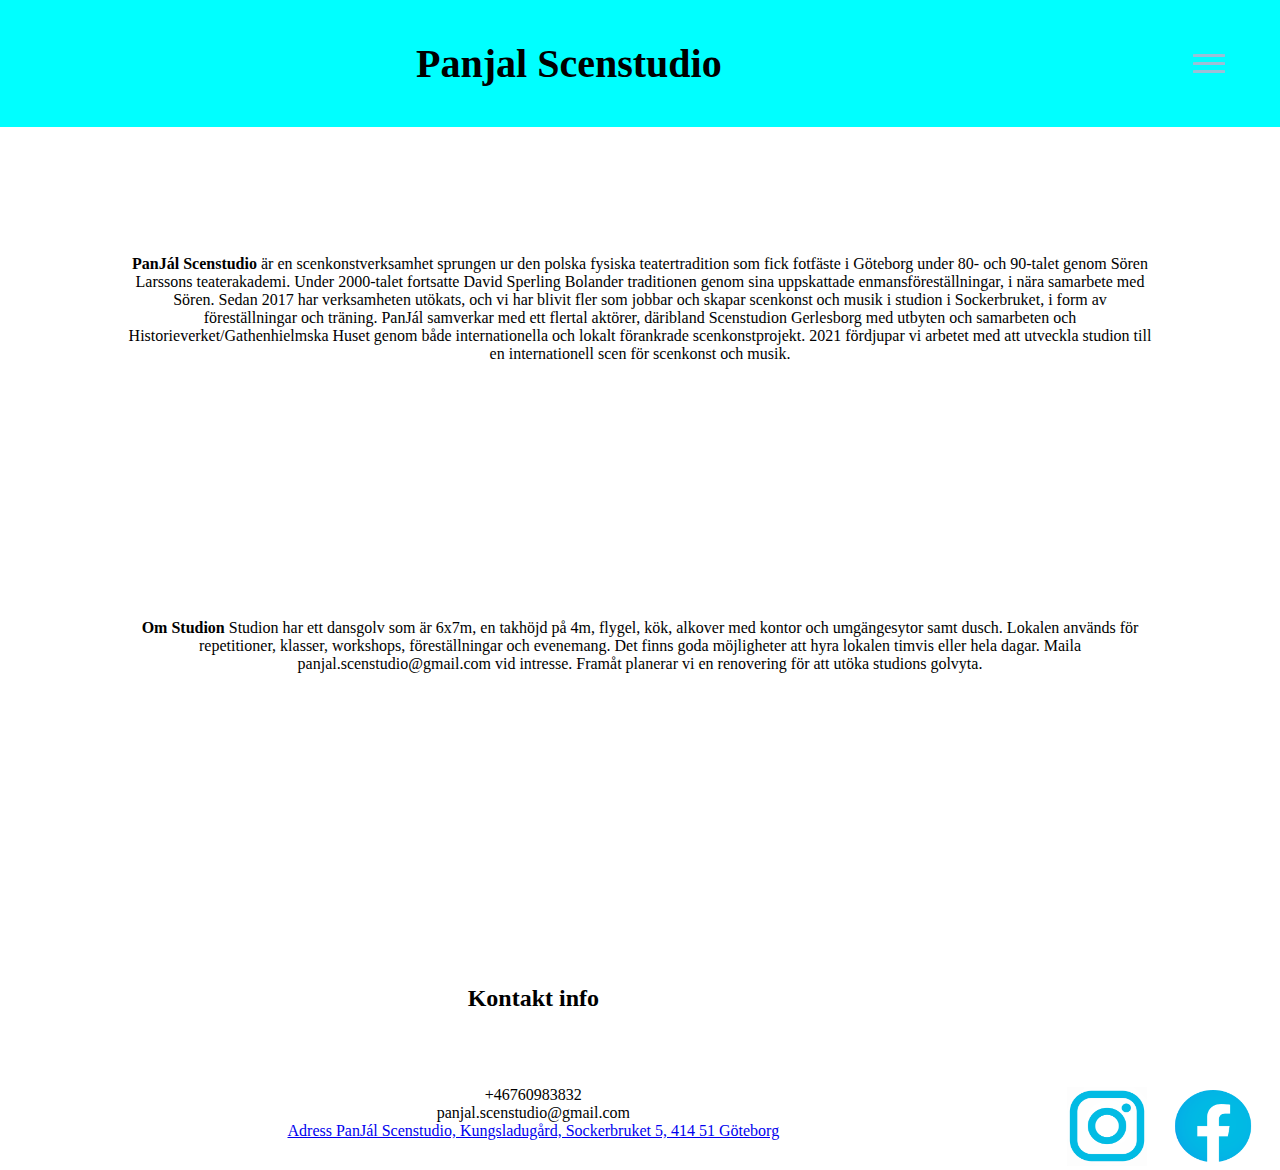
==== mall.html @ 05392ee7 "rutinPush" ====
<!DOCTYPE html>
<html lang="en">
<head>
    <meta charset="UTF-8">
    <meta name="viewport" content="width=device-width, initial-scale=1.0">
    <meta http-equiv="X-UA-Compatible" content="ie=edge">
    <link rel="stylesheet" type="text/css" href="css/style.css">
    <title>Document</title>
</head>

<body>
    <section id="alltIndex">
    <header class="headerAllaSidor"><h1>Panjal Scenstudio</h1></header>
    <nav class="burgerMeny">
        <ul class="burgerLinks">
            <li><a href="index.html">Hem</a></li>
            <li><a href="subSidor/forestallningar.html">På gång</a></li>
            <li><a href="subSidor/samverkan.html">Samverkan</a></li>
            <li><a href="#">Galleri</a></li>
            <li><a href="#">Om oss</a></li>
        </ul>
        
        <div class="burger">
            <div class="line1"></div>
            <div class="line2"></div>
            <div class="line3"></div>
        </div>
    </nav>
    <script src="js/script.js"></script>
    <article class="articleIndex">
    <p>
        <strong> PanJál Scenstudio </strong> är en scenkonstverksamhet sprungen ur den polska fysiska teatertradition som fick fotfäste i Göteborg under 80- och 90-talet genom Sören Larssons teaterakademi. Under 2000-talet fortsatte David Sperling Bolander traditionen genom sina uppskattade enmansföreställningar, i nära samarbete med Sören. Sedan 2017 har verksamheten utökats, och vi har blivit fler som jobbar och skapar scenkonst och musik i studion i Sockerbruket, i form av föreställningar och träning. 



        PanJál samverkar med ett flertal aktörer, däribland Scenstudion Gerlesborg med utbyten och samarbeten och Historieverket/Gathenhielmska Huset genom både internationella och lokalt förankrade scenkonstprojekt.
        
        
        
        
        2021 fördjupar vi arbetet med att utveckla studion till en internationell scen för scenkonst och musik.
    </p>  
    </article>
    <article class="articleIndex2">

    </article>
    <article class="articleIndex2">
<p>
    <strong> Om Studion </strong>



Studion har ett dansgolv som är 6x7m, en takhöjd på 4m, flygel, kök, alkover med kontor och umgängesytor samt dusch. Lokalen används för repetitioner, klasser, workshops, föreställningar och evenemang. 



Det finns goda möjligheter att hyra lokalen timvis eller hela dagar.

Maila panjal.scenstudio@gmail.com vid intresse.



Framåt planerar vi en renovering för att utöka studions golvyta.
</p>
    </article>
    <section class="footerDiv">
            <h2>Kontakt info</h2>      
<p>
            +46760983832 <br>
panjal.scenstudio@gmail.com <br>
<a class="lokalisering"
href="https://www.google.com/maps/place/Quality+Hotel+Waterfront+G%C3%B6teborg/@57.6889761,11.9068586,17z/data=!4m8!1m2!2m1!1sPanJ%C3%A1l+Scenstudio,+Kungsladug%C3%A5rd,+Sockerbruket+5,+414+51+G%C3%B6teborg,+Sweden!3m4!1s0x464f8ccc61184735:0xb76fba0bbda34a8b!8m2!3d57.6905555!4d11.9077776" target="_blank"> 
    Adress PanJál Scenstudio, Kungsladugård, Sockerbruket 5, 414 51 Göteborg
</a>
</p>
         <div>
            <a class="instagram" href="https://www.instagram.com/" target="_blank">
                <img src="img/insta.blå.png" width="80" height="80">
         </div>
        <div>
            <a class="facebook" href="https://www.facebook.com/panjal.scenstudio/" target="_blank">
             <img src="img/Facebook.blå.png" width="80" height="80">
        </div>
    </section>
</section>
</body>
</html>
---- css/style.css ----
* {
    margin: 0px;
    padding: 0px;
    box-sizing: border-box;
}

#alltIndex {
    font-size: 100%;
    display: flex;
    width: 100vw;
    height: 130vh;
    display: grid;
    grid-template-columns: 1fr 1fr 0.25fr;
    grid-template-rows: 0.6fr 1fr 1fr 1fr 1fr;
    grid-template-areas: 
    "he he dv"
    "a1 a1 a1"
    "a2 a2 a2"
    "a3 a3 a3"
    "d1 d1 d1"
    ;
}

.headerAllaSidor {
    grid-area: he;
    background-color: aqua;
}

#alltIndex h1{
    text-align: center;
    padding: 3.5%;
    font-size: 2.5em;
    
    
}

#alltIndex p{
    text-align: center;
}

#alltIndex article {
    padding: 10%;
}

.articleIndex {
    grid-area: a1;
}

.articleIndex2 {
    grid-area: a2;
    text-align: center;
}

.articleIndex3 {
    grid-area: a3;
    text-align: center;
}

.footerDiv {
    display: grid;
    grid-area: d1;
    grid-template-columns: 1fr 0.1fr 0.1fr;
    grid-template-rows: 1fr;
    grid-template-areas:
    "mp in fb"
    ;
}

.burgerMeny {
    grid-area: dv;
    width: 20%;
}

.lokalisering {
    grid-area: mp;
}

.instagram {
    grid-area: in;
}

.facebook {
    grid-area: fb;
}

section h2 {
    text-align: center;
}

/* Burger */


.burgerMeny {
    grid-area: dv;
    display: flex;
    justify-content: center;
    align-items: center;
    background-color: aqua;
    font-family: sans-serif;
    width: 100%;
}

.burgerLinks {
    display: flex;
    flex-direction: column;
    justify-content: space-around;
    position: absolute;
    right: 0px;
    height: 90vh;
    top: -90vh;
    background-color: aqua;
    align-items: center;
}

.burgerActive {
    transform: translateY(100vh);
}

.burgerLinks li {
    list-style: none;
}

.burgerLinks a {
    color:rgb(156, 191, 214);
    text-decoration: none;
    letter-spacing: 3px;
    font-weight: bold;
    font-size: 20px;
}

.burger div {
    width: 2em;
    height: 3px;
    background-color:rgb(156, 191, 214);
    margin: 5px;
    border-radius: 10%;
}

.toggle .line1 {
    transform: rotate(-45deg) translate(-5px, 6px);
}

.toggle .line2 {
    opacity: 0;
}

.toggle .line3 {
    transform: rotate(45deg) translate(-5px, -6px);
}
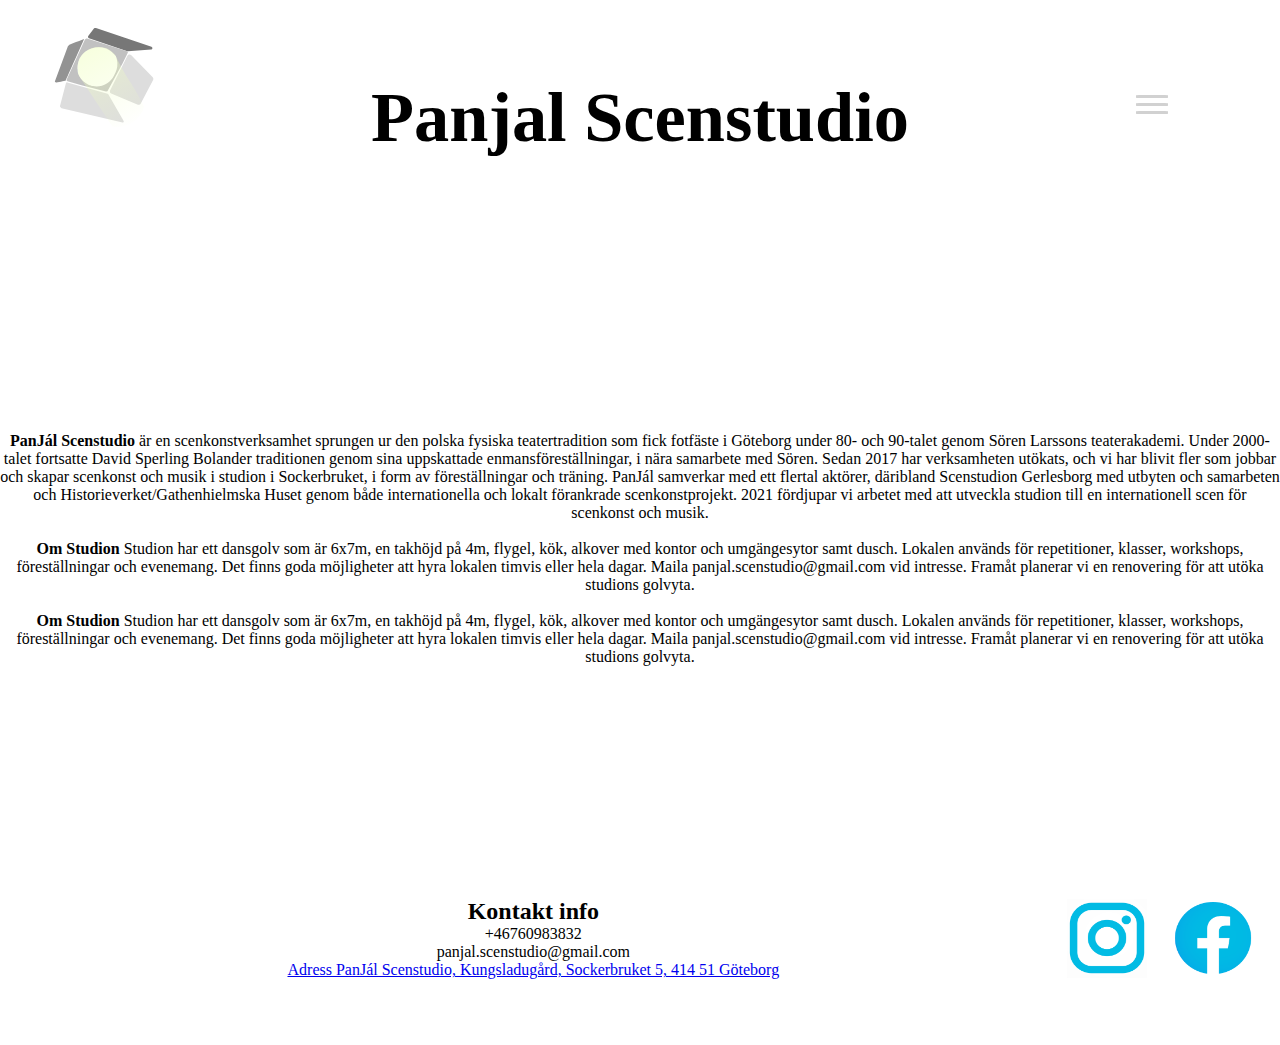
==== commit 79dabf4d: "Rutinpush" ====
--- a/mall.html
+++ b/mall.html
@@ -4,19 +4,2156 @@
     <meta charset="UTF-8">
     <meta name="viewport" content="width=device-width, initial-scale=1.0">
     <meta http-equiv="X-UA-Compatible" content="ie=edge">
-    <link rel="stylesheet" type="text/css" href="css/style.css">
+    <link rel="stylesheet" type="text/css" href="../css/style.css">
     <title>Document</title>
 </head>
 
 <body>
     <section id="alltIndex">
+		<section id="bakgrundsBild">
+			<section class="panalLogga">
+				<?xml version="1.0" encoding="utf-8"?>
+				<!-- Generator: Adobe Illustrator 22.1.0, SVG Export Plug-In . SVG Version: 6.00 Build 0)  -->
+				<svg version="1.1" xmlns="http://www.w3.org/2000/svg" xmlns:xlink="http://www.w3.org/1999/xlink" x="0px" y="0px"
+					 viewBox="0 0 500 500" style="enable-background:new 0 0 500 500;" xml:space="preserve">
+				<style type="text/css">
+					.st0{fill:none;}
+					.st1{fill:none;stroke:#00004F;stroke-width:0.5;stroke-miterlimit:10;}
+					.st2{display:none;}
+					.st3{display:inline;fill:#FF226C;stroke:#FFFFFF;}
+					.st4{display:inline;}
+					.st5{fill:url(#SVGID_1_);}
+					.st6{fill:none;stroke:#FFFFFF;stroke-width:6;}
+					.st7{fill:none;stroke:#FFFFFF;}
+					.st8{fill:url(#SVGID_2_);}
+					.st9{fill:url(#SVGID_3_);}
+					.st10{display:inline;fill:none;stroke:#FFFFFF;stroke-width:6;}
+					.st11{display:inline;fill:none;stroke:#FFFFFF;}
+					.st12{fill:url(#SVGID_4_);}
+					.st13{fill:url(#SVGID_5_);stroke:#00FFFF;stroke-width:8;}
+					.st14{fill:url(#SVGID_6_);stroke:#00FFFF;stroke-width:8;}
+					.st15{fill:url(#SVGID_7_);stroke:#00FFFF;stroke-width:8;}
+					.st16{fill:url(#SVGID_8_);}
+					.st17{fill:none;stroke:#00FFFF;stroke-width:6;}
+					.st18{fill:#FFFFFF;}
+					.st19{fill:url(#SVGID_9_);stroke:#00FFFF;stroke-width:8;}
+					.st20{fill:url(#SVGID_10_);stroke:#00FFFF;stroke-width:8;}
+					.st21{fill:#00004F;}
+					.st22{font-family:'Courier';}
+					.st23{font-size:24.4511px;}
+					.st24{display:inline;opacity:0.1;}
+					.st25{fill:#00009B;stroke:#00005B;}
+					.st26{fill:none;stroke:url(#SVGID_11_);stroke-width:8;}
+					.st27{fill:none;stroke:#3782AB;stroke-width:8;}
+					.st28{display:inline;fill:none;stroke:#023349;stroke-width:8;}
+					.st29{display:inline;fill:#FFFFFF;}
+					.st30{display:inline;fill:#0000FF;}
+					.st31{fill:#0000FF;}
+					.st32{fill:#45CFFF;}
+					.st33{fill:none;stroke:#0000D1;stroke-miterlimit:10;}
+					.st34{display:inline;fill:#000072;}
+					.st35{font-family:'ArialRoundedMTBold';}
+					.st36{fill:#D87100;}
+					.st37{display:inline;fill:#0000D1;stroke:#0000D1;stroke-miterlimit:10;}
+					.st38{display:inline;fill:#FFFFFF;stroke:#0000D1;stroke-miterlimit:10;}
+					.st39{font-family:'Krungthep';}
+					.st40{font-size:79.021px;}
+					.st41{letter-spacing:-13;}
+					.st42{display:inline;opacity:0.2;fill:url(#New_Pattern);stroke:#0000D1;stroke-miterlimit:10;}
+					.st43{display:inline;opacity:0.1;fill:url(#New_Pattern);stroke:#000000;stroke-miterlimit:10;}
+					.st44{fill:#FFFFFF;stroke:#0000D1;stroke-miterlimit:10;}
+					.st45{opacity:0.2;fill:url(#New_Pattern);stroke:#0000D1;stroke-miterlimit:10;}
+					.st46{display:inline;fill:none;stroke:#000000;stroke-miterlimit:10;}
+					.st47{display:inline;fill:#529E78;}
+					.st48{display:inline;fill:#1A824E;}
+					.st49{display:inline;fill:#177747;}
+					.st50{display:inline;fill:#349B67;}
+					.st51{display:inline;fill:#22B573;}
+					.st52{opacity:0.2;fill:url(#New_Pattern);}
+					.st53{display:inline;fill:url(#SVGID_12_);}
+					.st54{display:inline;fill:url(#SVGID_13_);}
+					.st55{fill:#DDDDDD;}
+					.st56{fill:#777777;}
+					.st57{fill:#939393;}
+					.st58{fill:#2F69BC;}
+					.st59{fill:url(#SVGID_14_);}
+					.st60{fill:#C1C1C1;}
+					.st61{fill:url(#SVGID_15_);}
+					.st62{display:inline;fill:url(#SVGID_16_);}
+					.st63{display:inline;fill:url(#SVGID_17_);}
+					.st64{display:inline;fill:none;}
+				</style>
+				<pattern  width="5.5" height="5.5" patternUnits="userSpaceOnUse" id="New_Pattern" viewBox="1.4 -6.9 5.5 5.5" style="overflow:visible;">
+					<g>
+						<rect x="1.4" y="-6.9" class="st0" width="5.5" height="5.5"/>
+						<circle class="st1" cx="5.5" cy="-1.4" r="1.1"/>
+						<circle class="st1" cx="2.8" cy="-1.4" r="1.1"/>
+						<circle class="st1" cx="6.9" cy="-4.1" r="1.1"/>
+						<circle class="st1" cx="4.1" cy="-4.1" r="1.1"/>
+						<circle class="st1" cx="1.4" cy="-4.1" r="1.1"/>
+						<circle class="st1" cx="5.5" cy="-6.9" r="1.1"/>
+						<circle class="st1" cx="2.8" cy="-6.9" r="1.1"/>
+					</g>
+				</pattern>
+				<g id="Layer_2" class="st2">
+					<rect class="st3" width="500" height="500"/>
+				</g>
+				<g id="Layer_1" class="st2">
+					<g>
+						<g class="st4">
+							<path d="M224.2,206.2c18,0.1,36.4-2.6,53.5-8.4c11.6-4,26.7-14.4,21-28.9c-2.4-6-8-9.9-13.2-13.2c-6.7-4.3-13.8-7.9-21.3-10.7
+								c-14.7-5.5-30.7-7.2-45.9-2.5c-1.8,0.6-1.1,3.5,0.8,2.9c13.3-4.2,27.2-3.2,40.3,1.1c6.5,2.1,12.8,5,18.8,8.4
+								c5.8,3.2,12.7,6.9,16.4,12.6c4.6,7.3,1,15.8-5.1,20.8c-5.5,4.5-12.6,6.7-19.4,8.6c-14.9,4.2-30.4,6.3-45.9,6.2
+								C222.3,203.2,222.3,206.2,224.2,206.2L224.2,206.2z"/>
+						</g>
+					</g>
+					<g class="st4">
+						<linearGradient id="SVGID_1_" gradientUnits="userSpaceOnUse" x1="218.98" y1="320.22" x2="218.98" y2="320.22">
+							<stop  offset="0" style="stop-color:#6EE4FF"/>
+							<stop  offset="1" style="stop-color:#001F56"/>
+						</linearGradient>
+						<path class="st5" d="M219,320.2"/>
+						<path class="st6" d="M219,320.2"/>
+						<path class="st7" d="M219,320.2"/>
+					</g>
+					<linearGradient id="SVGID_2_" gradientUnits="userSpaceOnUse" x1="146.073" y1="266.8824" x2="146.073" y2="266.8824">
+						<stop  offset="0" style="stop-color:#6EE4FF"/>
+						<stop  offset="1" style="stop-color:#001F56"/>
+					</linearGradient>
+					<path class="st8" d="M146.1,266.9"/>
+					<g class="st4">
+						<path d="M193.8,327.6"/>
+						<path class="st7" d="M193.8,327.6"/>
+						<path class="st6" d="M193.8,327.6"/>
+					</g>
+					<g class="st4">
+						<linearGradient id="SVGID_3_" gradientUnits="userSpaceOnUse" x1="205.2134" y1="341.5184" x2="205.2134" y2="341.5184">
+							<stop  offset="0" style="stop-color:#6EE4FF"/>
+							<stop  offset="1" style="stop-color:#001F56"/>
+						</linearGradient>
+						<path class="st9" d="M205.2,341.5"/>
+						<path class="st7" d="M205.2,341.5"/>
+						<path class="st6" d="M205.2,341.5"/>
+					</g>
+					<g>
+						<path class="st4" d="M210.6,240.7c-4.7,38.9-9.4,77.9-14.1,116.8h19.2c4.2-38.4,8.4-76.7,12.6-115.1"/>
+						<path class="st10" d="M210.6,240.7c-4.7,38.9-9.4,77.9-14.1,116.8h19.2c4.2-38.4,8.4-76.7,12.6-115.1"/>
+						<path class="st11" d="M210.6,240.7c-4.7,38.9-9.4,77.9-14.1,116.8h19.2c4.2-38.4,8.4-76.7,12.6-115.1"/>
+					</g>
+					<g class="st4">
+						<g>
+							<linearGradient id="SVGID_4_" gradientUnits="userSpaceOnUse" x1="268.1728" y1="206.7523" x2="354.5626" y2="206.7523">
+								<stop  offset="0" style="stop-color:#6EE4FF"/>
+								<stop  offset="1" style="stop-color:#001F56"/>
+							</linearGradient>
+							<path class="st12" d="M306.4,186.3c0,0-10.6,0.2-18.9,2.9c-0.5,0.2-1,0.4-1.5,0.5c-0.1,0-0.3,0.1-0.4,0.2
+								c-0.4,0.1-0.7,0.3-1.1,0.4c-0.1,0-0.3,0.1-0.4,0.2c-0.1,0-0.2,0.1-0.3,0.1c-0.5,0.2-0.9,0.4-1.4,0.6c-0.1,0-0.2,0.1-0.3,0.1
+								c-0.5,0.2-1,0.5-1.5,0.7c-0.2,0.1-0.3,0.2-0.5,0.2c-0.5,0.2-1,0.5-1.4,0.8c-0.5,0.3-1,0.6-1.5,0.9c-0.2,0.1-0.5,0.3-0.7,0.5
+								c-0.6,0.4-1.1,0.7-1.7,1.1c-0.4,0.3-0.7,0.5-1.1,0.8c-0.6,0.5-1.3,1-1.9,1.5c-0.5,0.4-1,0.8-1.5,1.3c-0.4,0.4-0.8,0.7-1.2,1.1
+								c-0.4,0.3-0.7,0.7-1,1c2.6,2.2,4.7,4.7,6.4,7.6c0.5-0.6,1-1.3,1.5-1.8c1.2-1.3,2.3-2.4,3.1-3.3c2-2,5.7-5.5,11.1-7
+								c0.8-0.2,1.7-0.4,2.6-0.5c1.2-0.1,2.1-0.1,3.4-0.1c7.8,0,14.3,1.9,19.6,5.6c5.3,3.7,7.9,8.4,7.9,13.9c0,2.7-0.6,6.3-1.9,10.8
+								c1,0.9,2,1.3,3,1.3c2.2,0,4.2-2.2,5.8-6.7c7.9-11.7,15.9-23.5,23.8-35.2C331.7,185.8,314.4,186.3,306.4,186.3z"/>
+							<path class="st7" d="M306.4,186.3c0,0-10.6,0.2-18.9,2.9c-0.5,0.2-1,0.4-1.5,0.5c-0.1,0-0.3,0.1-0.4,0.2
+								c-0.4,0.1-0.7,0.3-1.1,0.4c-0.1,0-0.3,0.1-0.4,0.2c-0.1,0-0.2,0.1-0.3,0.1c-0.5,0.2-0.9,0.4-1.4,0.6c-0.1,0-0.2,0.1-0.3,0.1
+								c-0.5,0.2-1,0.5-1.5,0.7c-0.2,0.1-0.3,0.2-0.5,0.2c-0.5,0.2-1,0.5-1.4,0.8c-0.5,0.3-1,0.6-1.5,0.9c-0.2,0.1-0.5,0.3-0.7,0.5
+								c-0.6,0.4-1.1,0.7-1.7,1.1c-0.4,0.3-0.7,0.5-1.1,0.8c-0.6,0.5-1.3,1-1.9,1.5c-0.5,0.4-1,0.8-1.5,1.3c-0.4,0.4-0.8,0.7-1.2,1.1
+								c-0.4,0.3-0.7,0.7-1,1c2.6,2.2,4.7,4.7,6.4,7.6c0.5-0.6,1-1.3,1.5-1.8c1.2-1.3,2.3-2.4,3.1-3.3c2-2,5.7-5.5,11.1-7
+								c0.8-0.2,1.7-0.4,2.6-0.5c1.2-0.1,2.1-0.1,3.4-0.1c7.8,0,14.3,1.9,19.6,5.6c5.3,3.7,7.9,8.4,7.9,13.9c0,2.7-0.6,6.3-1.9,10.8
+								c1,0.9,2,1.3,3,1.3c2.2,0,4.2-2.2,5.8-6.7c7.9-11.7,15.9-23.5,23.8-35.2C331.7,185.8,314.4,186.3,306.4,186.3z"/>
+							<path class="st6" d="M306.4,186.3c0,0-10.6,0.2-18.9,2.9c-0.5,0.2-1,0.4-1.5,0.5c-0.1,0-0.3,0.1-0.4,0.2
+								c-0.4,0.1-0.7,0.3-1.1,0.4c-0.1,0-0.3,0.1-0.4,0.2c-0.1,0-0.2,0.1-0.3,0.1c-0.5,0.2-0.9,0.4-1.4,0.6c-0.1,0-0.2,0.1-0.3,0.1
+								c-0.5,0.2-1,0.5-1.5,0.7c-0.2,0.1-0.3,0.2-0.5,0.2c-0.5,0.2-1,0.5-1.4,0.8c-0.5,0.3-1,0.6-1.5,0.9c-0.2,0.1-0.5,0.3-0.7,0.5
+								c-0.6,0.4-1.1,0.7-1.7,1.1c-0.4,0.3-0.7,0.5-1.1,0.8c-0.6,0.5-1.3,1-1.9,1.5c-0.5,0.4-1,0.8-1.5,1.3c-0.4,0.4-0.8,0.7-1.2,1.1
+								c-0.4,0.3-0.7,0.7-1,1c2.6,2.2,4.7,4.7,6.4,7.6c0.5-0.6,1-1.3,1.5-1.8c1.2-1.3,2.3-2.4,3.1-3.3c2-2,5.7-5.5,11.1-7
+								c0.8-0.2,1.7-0.4,2.6-0.5c1.2-0.1,2.1-0.1,3.4-0.1c7.8,0,14.3,1.9,19.6,5.6c5.3,3.7,7.9,8.4,7.9,13.9c0,2.7-0.6,6.3-1.9,10.8
+								c1,0.9,2,1.3,3,1.3c2.2,0,4.2-2.2,5.8-6.7c7.9-11.7,15.9-23.5,23.8-35.2C331.7,185.8,314.4,186.3,306.4,186.3z"/>
+						</g>
+						<linearGradient id="SVGID_5_" gradientUnits="userSpaceOnUse" x1="159.43" y1="274.025" x2="296.68" y2="274.025">
+							<stop  offset="0" style="stop-color:#6EE4FF"/>
+							<stop  offset="1" style="stop-color:#001F56"/>
+						</linearGradient>
+						<path class="st13" d="M289.7,198.2c-1.8-2.3-3.8-4.4-6.3-6.3c-0.1,0-0.2,0.1-0.3,0.1c-0.5,0.2-0.9,0.4-1.4,0.6
+							c-0.1,0-0.2,0.1-0.3,0.1c-0.5,0.2-1,0.5-1.5,0.7c-0.2,0.1-0.3,0.2-0.5,0.2c-0.5,0.2-1,0.5-1.4,0.8c-0.5,0.3-1,0.6-1.5,0.9
+							c-0.2,0.1-0.5,0.3-0.7,0.5c-0.6,0.4-1.1,0.7-1.7,1.1c-0.4,0.3-0.7,0.5-1.1,0.8c-0.6,0.5-1.3,1-1.9,1.5c-0.5,0.4-1,0.8-1.5,1.3
+							c-0.4,0.4-0.8,0.7-1.2,1.1c-0.4,0.3-0.7,0.7-1,1c2.6,2.2,4.7,4.7,6.4,7.6c3.4,5.8,5.1,13,5.1,21.6c0,4.4-0.4,8.4-1.1,12.1
+							c0.1,0.1,0.1,0.2,0.2,0.2c2.1,2.5,4.8,5.5,8.1,8.8c0.1,0.1,0.2,0.2,0.4,0.4c4.5-6.4,7.5-13.3,8.9-20.8c0,0,0-0.1,0-0.1
+							c0.7-3.5,1-7.2,1-11C296.7,212.2,294.4,204.3,289.7,198.2z M212.1,329.3c0.1-0.1,0.1-0.1,0.2-0.2c0.1-0.1,0.1-0.1,0.2-0.2
+							c0.8-0.8,1.4-1.7,2-2.5c0.1-0.2,0.2-0.3,0.3-0.5c0.5-0.8,0.9-1.5,1.3-2.2c0.6-1.2,1.2-2.8,1.8-4.6c-0.9-0.9-1.9-1.8-2.9-2.7
+							c-4.5-4.1-8.2-7.4-10.8-9.7l0.5,3.1c-0.6-0.4-1.2-0.7-1.7-1c-0.3,2.6-0.9,5.6-1.9,8.7c-0.8,2.7-2,5.6-3.5,8.5
+							c-3.7,7-8.4,11.6-11.7,14.4c-4.4,0.1-8.7,0.2-13.1,0.2c-4.4,4.7-8.9,9.4-13.3,14.1l39.6,1.3c6.2-4.5,12.3-9,18.5-13.6
+							c-7.4-0.5-14.8-0.9-22.1-1.4C202.8,337.3,208.4,333.3,212.1,329.3z M204.1,306.8c0.3-1.8,0.5-3.7,0.7-5.6L204.1,306.8z"/>
+						<linearGradient id="SVGID_6_" gradientUnits="userSpaceOnUse" x1="150.197" y1="250.245" x2="283.44" y2="250.245">
+							<stop  offset="0" style="stop-color:#6EE4FF"/>
+							<stop  offset="1" style="stop-color:#001F56"/>
+						</linearGradient>
+						<path class="st14" d="M283.4,191.9c-0.1,0-0.2,0.1-0.3,0.1c-0.5,0.2-0.9,0.4-1.4,0.6c-0.1,0-0.2,0.1-0.3,0.1
+							c-0.5,0.2-1,0.5-1.5,0.7c-0.2,0.1-0.3,0.2-0.5,0.2c-0.5,0.2-1,0.5-1.4,0.8c-0.5,0.3-1,0.6-1.5,0.9c-0.2,0.1-0.5,0.3-0.7,0.5
+							c-0.6,0.4-1.1,0.7-1.7,1.1c-0.4,0.3-0.7,0.5-1.1,0.8c-0.6,0.5-1.3,1-1.9,1.5c-0.5,0.4-1,0.8-1.5,1.3c-0.4,0.4-0.8,0.7-1.2,1.1
+							c-0.4,0.3-0.7,0.7-1,1c-7.6-6.5-19.1-9.8-34.3-9.9c-0.3,0-0.5,0-0.8,0l-8.1,79.9c4.2,0.8,8,1.2,11.2,1.2c13,0,23.1-2.8,30.3-8.4
+							c1.1,1.3,2.4,2.8,3.8,4.2c0.1,0.1,0.2,0.2,0.3,0.4c-12.8,9.2-28.4,14.4-46.8,15.6c-1.4,15.4-3.2,26.6-5.3,33.5
+							c-0.9-0.9-1.9-1.8-2.9-2.7c-4.5-4.1-8.2-7.4-10.8-9.7c0.9,1.9,2.7,2.8,3.9,2.4c0.7-0.2,1.1-0.9,1.3-1.3c-1.7-0.3-3.5-0.7-5.2-1
+							l0.5,3.1c-0.6-0.4-1.2-0.7-1.7-1c0.1-1,0.2-2.1,0.3-3.1c0.3-2.5,0.6-4.9,1-7.3c0.1-3.1,0.2-6.2,0.4-9.3l9.5-94.9
+							c-6.5,0.8-23.3,3.8-37.1,17.7c-4.4,4.4-14.1,14.1-15.7,29.7c-0.6,5.6,0.9,13.7,2.9,20.6c1,3.3,1.9,5.7,2.1,6.3
+							c3.3,8.1,7.6,13.4,10.4,16.9c9.5,11.7,21.7,20.4,26.2,23.5c-0.3,2.6-0.9,5.6-1.9,8.7c-18.3-17.9-27.4-19.4-38.1-34.4
+							c-2.8-3.9-6.8-9.6-9.3-17.9c-2-5.6-6.7-21.4-0.1-38.3c4.6-12,12.7-18.7,19.5-24.2c17.5-14.3,40.1-21.5,67.8-21.5
+							C260,181.3,274.1,184.9,283.4,191.9z"/>
+						<linearGradient id="SVGID_7_" gradientUnits="userSpaceOnUse" x1="212.28" y1="287.5565" x2="331.27" y2="287.5565">
+							<stop  offset="0" style="stop-color:#6EE4FF"/>
+							<stop  offset="1" style="stop-color:#001F56"/>
+						</linearGradient>
+						<path class="st15" d="M331.3,317.3c0,15.7-5.8,28.8-17.2,39.3c-3.5,3.2-7.3,5.9-11.4,8.1c-5,2.7-16.5,9.1-31.7,7.5
+							c-2.2-0.2-14.4-1.6-25.4-10.2c-6.7-5.2-7.3-8.7-16-17.6c-6.5-6.7-12.7-11.4-17-14.4c-0.1-0.2-0.2-0.5-0.4-0.9
+							c0.1-0.1,0.1-0.1,0.2-0.2c0.8-0.8,1.4-1.7,2-2.5c0.1-0.2,0.2-0.3,0.3-0.5c0.5-0.8,0.9-1.5,1.3-2.2c0.6-1.2,1.2-2.8,1.8-4.6
+							c0.4,0.4,0.8,0.7,1.1,1.1c17,15.8,27.6,27.2,43.7,36.5c3.5,2,10.8,6,20.3,6c9.3,0,16.9-2.9,22.8-8.7c5.9-5.8,8.9-13.3,8.9-22.5
+							c0-12.5-6.6-24.9-19.7-37.3l-13.6-12.7c-4.4-4.2-8.2-8-11.4-11.4c-0.1-0.1-0.2-0.2-0.3-0.4c-1.4-1.5-2.6-2.9-3.8-4.2l-0.4-0.4
+							c-2.6-3-4.6-5.7-6-8.1c-3.7-6-5.5-12.8-5.5-20.3c0-13.6,4.5-25,13.7-34c2.6,2.2,4.7,4.7,6.4,7.6c-2.4,3.2-4.5,7.3-4.8,12.6
+							c-0.4,8.4,4.3,15.2,5.9,17.4c0.8,1.1,1.8,2.4,2.9,3.8c0.1,0.1,0.1,0.2,0.2,0.2c2.1,2.5,4.8,5.5,8.1,8.8c0.1,0.1,0.2,0.2,0.4,0.4
+							c3.6,3.7,7.9,7.9,12.9,12.6l10.9,10.4C324.3,289.5,331.3,303,331.3,317.3z"/>
+						<g>
+							<linearGradient id="SVGID_8_" gradientUnits="userSpaceOnUse" x1="265.46" y1="230.17" x2="297.17" y2="230.17">
+								<stop  offset="0" style="stop-color:#6EE4FF"/>
+								<stop  offset="1" style="stop-color:#001F56"/>
+							</linearGradient>
+							<path class="st16" d="M292.3,197.7c-1.5-2.6-3.2-5-5.4-7.1c-0.5,0.2-1,0.4-1.5,0.5c-0.1,0-0.3,0.1-0.4,0.2
+								c-0.4,0.1-0.7,0.3-1.1,0.4c-0.1,0-0.3,0.1-0.4,0.2c-0.1,0-0.2,0.1-0.3,0.1c-0.5,0.2-0.9,0.4-1.4,0.6c-0.1,0-0.2,0.1-0.3,0.1
+								c-0.5,0.2-1,0.5-1.5,0.7c-0.2,0.1-0.3,0.2-0.5,0.2c-0.5,0.2-1,0.5-1.4,0.8c-0.5,0.3-1,0.6-1.5,0.9c-0.2,0.1-0.5,0.3-0.7,0.5
+								c-0.6,0.4-1.1,0.7-1.7,1.1c-0.4,0.3-0.7,0.5-1.1,0.8c-0.6,0.5-1.3,1-1.9,1.5c-0.5,0.4-1,0.8-1.5,1.3c1.6,1.6,3,3.4,4.2,5.4
+								c0.5,0.8,1,1.7,1.4,2.6c2.9,5.7,4.3,12.7,4.3,21c0,5.5-0.5,10.4-1.6,14.9c-2.1,9.1-6.4,16-12.8,20.7l0.4,0.4
+								c1.1,1.3,2.4,2.8,3.8,4.2c2.4-1.7,4.8-3.6,7-5.7c3.8-3.4,7-7,9.7-10.9c4.5-6.3,7.6-13.1,9.3-20.4c0,0,0-0.1,0-0.1
+								c1-4.4,1.5-9,1.5-13.8C297.2,210.6,295.5,203.5,292.3,197.7z"/>
+							<path class="st17" d="M292.3,197.7c-1.5-2.6-3.2-5-5.4-7.1c-0.5,0.2-1,0.4-1.5,0.5c-0.1,0-0.3,0.1-0.4,0.2
+								c-0.4,0.1-0.7,0.3-1.1,0.4c-0.1,0-0.3,0.1-0.4,0.2c-0.1,0-0.2,0.1-0.3,0.1c-0.5,0.2-0.9,0.4-1.4,0.6c-0.1,0-0.2,0.1-0.3,0.1
+								c-0.5,0.2-1,0.5-1.5,0.7c-0.2,0.1-0.3,0.2-0.5,0.2c-0.5,0.2-1,0.5-1.4,0.8c-0.5,0.3-1,0.6-1.5,0.9c-0.2,0.1-0.5,0.3-0.7,0.5
+								c-0.6,0.4-1.1,0.7-1.7,1.1c-0.4,0.3-0.7,0.5-1.1,0.8c-0.6,0.5-1.3,1-1.9,1.5c-0.5,0.4-1,0.8-1.5,1.3c1.6,1.6,3,3.4,4.2,5.4
+								c0.5,0.8,1,1.7,1.4,2.6c2.9,5.7,4.3,12.7,4.3,21c0,5.5-0.5,10.4-1.6,14.9c-2.1,9.1-6.4,16-12.8,20.7l0.4,0.4
+								c1.1,1.3,2.4,2.8,3.8,4.2c2.4-1.7,4.8-3.6,7-5.7c3.8-3.4,7-7,9.7-10.9c4.5-6.3,7.6-13.1,9.3-20.4c0,0,0-0.1,0-0.1
+								c1-4.4,1.5-9,1.5-13.8C297.2,210.6,295.5,203.5,292.3,197.7z"/>
+							<path class="st18" d="M286.6,191.8c1.9,1.9,3.5,4.1,4.8,6.4c3.2,5.6,4.8,12.6,4.8,20.6c0,4.7-0.5,9.3-1.5,13.6l0,0l0,0.1
+								c-1.7,7.1-4.7,13.9-9.1,20c-2.7,3.7-5.9,7.3-9.6,10.7c-2,1.8-4.1,3.5-6.2,5.1c-1-1.1-2-2.2-2.8-3.2c6.1-4.8,10.2-11.8,12.3-20.6
+								c1-4.5,1.6-9.5,1.6-15.1c0-8.4-1.5-15.6-4.4-21.4c-0.4-0.9-0.9-1.7-1.5-2.6c-1.1-1.7-2.3-3.3-3.6-4.8c0.2-0.2,0.4-0.4,0.7-0.6
+								c0.6-0.5,1.2-1,1.9-1.4c0.4-0.3,0.7-0.5,1.1-0.8c0.5-0.3,1-0.7,1.6-1.1c0.2-0.1,0.4-0.3,0.7-0.4c0.5-0.3,1-0.6,1.4-0.8
+								c0.5-0.3,0.9-0.5,1.4-0.8c0.1,0,0.2-0.1,0.3-0.1c0.1,0,0.1-0.1,0.2-0.1c0.4-0.2,0.9-0.5,1.4-0.7l0.1-0.1l0.1-0.1
+								c0.5-0.2,0.9-0.4,1.4-0.6l0.1-0.1l0.1-0.1l0.1-0.1c0.1,0,0.1,0,0.2-0.1l0.1,0l0.1,0c0.3-0.1,0.7-0.3,1.1-0.4
+								c0.1,0,0.2-0.1,0.4-0.1C286,192,286.3,191.9,286.6,191.8 M286.9,190.6c-0.5,0.2-1,0.4-1.5,0.5c-0.1,0-0.3,0.1-0.4,0.2
+								c-0.4,0.1-0.7,0.3-1.1,0.4c-0.1,0-0.3,0.1-0.4,0.2c-0.1,0-0.2,0.1-0.3,0.1c-0.5,0.2-0.9,0.4-1.4,0.6c-0.1,0-0.2,0.1-0.3,0.1
+								c-0.5,0.2-1,0.5-1.5,0.7c-0.2,0.1-0.3,0.2-0.5,0.2c-0.5,0.2-1,0.5-1.4,0.8c-0.5,0.3-1,0.6-1.5,0.9c-0.2,0.1-0.5,0.3-0.7,0.5
+								c-0.6,0.4-1.1,0.7-1.7,1.1c-0.4,0.3-0.7,0.5-1.1,0.8c-0.6,0.5-1.3,1-1.9,1.5c-0.5,0.4-1,0.8-1.5,1.3c1.6,1.6,3,3.4,4.2,5.4
+								c0.5,0.8,1,1.7,1.4,2.6c2.9,5.7,4.3,12.7,4.3,21c0,5.5-0.5,10.4-1.6,14.9c-2.1,9.1-6.4,16-12.8,20.7l0.4,0.4
+								c1.1,1.3,2.4,2.8,3.8,4.2c2.4-1.7,4.8-3.6,7-5.7c3.8-3.4,7-7,9.7-10.9c4.5-6.3,7.6-13.1,9.3-20.4c0,0,0-0.1,0-0.1
+								c1-4.4,1.5-9,1.5-13.8c0-8.3-1.6-15.3-4.9-21.1C290.8,195.1,289,192.8,286.9,190.6L286.9,190.6z"/>
+						</g>
+					</g>
+					<g class="st4">
+						<linearGradient id="SVGID_9_" gradientUnits="userSpaceOnUse" x1="147.2066" y1="269.5621" x2="296.68" y2="269.5621">
+							<stop  offset="0" style="stop-color:#6EE4FF"/>
+							<stop  offset="1" style="stop-color:#001F56"/>
+						</linearGradient>
+						<path class="st19" d="M153.7,265.8 M214.1,194.7l-9.5,94.9l-1.2,12.2c0,1.9,0,4.5-0.4,7.6c-0.3,2.6-0.9,5.6-1.9,8.7
+							c-0.8,2.7-2,5.6-3.5,8.5c-3.7,7-8.4,11.6-11.7,14.4c-4.4,0.1-8.7,0.2-13.1,0.2c-8.5,5.4-17,10.8-25.5,16.2
+							c17.3-0.3,34.5-0.5,51.8-0.8c6.2-4.5,12.3-9,18.5-13.6c-7.4-0.5-14.8-0.9-22.1-1.4c7.4-3.9,13-7.8,16.7-11.8
+							c0.1-0.1,0.1-0.1,0.2-0.2c0.1-0.1,0.1-0.1,0.2-0.2c1.6-1.7,2.8-3.5,3.6-5.2c0.6-1.2,1.2-2.8,1.8-4.6c2.1-6.9,3.9-18.1,5.3-33.5
+							c18.3-1.2,33.9-6.4,46.8-15.6c-0.1-0.1-0.2-0.2-0.3-0.4c-1.4-1.5-2.6-2.9-3.8-4.2c-7.2,5.6-17.3,8.4-30.3,8.4
+							c-3.2,0-6.9-0.4-11.2-1.2l8.1-79.9c15.6,0,27.3,3.3,35.1,9.9c2.6,2.2,4.7,4.7,6.4,7.6c3.4,5.8,5.1,13,5.1,21.6
+							c0,4.4-0.4,8.4-1.1,12.1c0.1,0.1,0.1,0.2,0.2,0.2c2.1,2.5,4.8,5.5,8.1,8.8c0.1,0.1,0.2,0.2,0.4,0.4c6.7-9.4,10-20.1,10-31.9
+							c0-9.5-2.3-17.3-7-23.5c-1.8-2.3-3.8-4.4-6.3-6.3c-15.7-11.9-42.6-10.6-42.6-10.6c-41,2.2-82.7,26.2-81.3,29.5
+							C160.3,212.8,171.7,210.3,214.1,194.7z"/>
+						<linearGradient id="SVGID_10_" gradientUnits="userSpaceOnUse" x1="212.28" y1="288.02" x2="331.27" y2="288.02">
+							<stop  offset="0" style="stop-color:#6EE4FF"/>
+							<stop  offset="1" style="stop-color:#001F56"/>
+						</linearGradient>
+						<path class="st20" d="M331.3,317.8c0,15.7-5.8,28.8-17.2,39.3c-3.5,3.2-7.3,5.9-11.4,8.1c-5,2.7-16.5,9.1-31.7,7.5
+							c-2.2-0.2-14.4-1.6-25.4-10.2c-6.7-5.2-7.3-8.7-16-17.6c-6.5-6.7-12.7-11.4-17-14.4c-0.1-0.2-0.2-0.5-0.4-0.9
+							c1.6-1.8,2.9-3.6,3.8-5.4c0.6-1.2,1.2-2.8,1.8-4.6c0.4,0.4,0.8,0.7,1.1,1.1c17,15.8,27.6,27.2,43.7,36.5c3.5,2,10.8,6,20.3,6
+							c9.3,0,16.9-2.9,22.8-8.7c5.9-5.8,8.9-13.3,8.9-22.5c0-12.5-6.6-24.9-19.7-37.3l-13.6-12.7c-4.4-4.2-8.2-8-11.4-11.4
+							c-0.1-0.1-0.2-0.2-0.3-0.4c-1.4-1.5-2.6-2.9-3.8-4.2l-0.4-0.4c-2.6-3-4.6-5.7-6-8.1c-3.7-6-5.5-12.8-5.5-20.3
+							c0-13.6,4.5-25,13.7-34c2.6,2.2,4.7,4.7,6.4,7.6c-2.4,3.2-4.5,7.3-4.8,12.6c-0.4,8.4,4.3,15.2,5.9,17.4c0.8,1.1,1.8,2.4,2.9,3.8
+							c0.1,0.1,0.1,0.2,0.2,0.2c2.1,2.5,4.8,5.5,8.1,8.8c0.1,0.1,0.2,0.2,0.4,0.4c3.6,3.7,7.9,7.9,12.9,12.6l10.9,10.4
+							C324.3,289.9,331.3,303.5,331.3,317.8z"/>
+					</g>
+					<text transform="matrix(1.0087 0 0 1 135.3184 398.7324)" class="st21 st22 st23">Panál scenstudio</text>
+				</g>
+				<g id="Layer_3" class="st2">
+					<g class="st24">
+						<path class="st25" d="M128.6,191.2c74.4-0.4,148.8-0.7,223.1-1.1"/>
+						<path class="st25" d="M143.1,211.1c71.3-0.6,142.5-1.2,213.8-1.9"/>
+						<path class="st25" d="M131.4,230.5c73.3-0.7,146.5-1.3,219.8-2"/>
+						<path class="st25" d="M142.6,249.5c73.1-0.7,146.2-1.5,219.3-2.2"/>
+						<path class="st25" d="M147.7,268.7c71.8-0.5,143.5-1,215.3-1.5"/>
+						<path class="st25" d="M130.8,287.8c75-0.8,149.9-1.7,224.9-2.5"/>
+						<path class="st25" d="M141.8,307.1c71.5-0.6,143-1.2,214.5-1.9"/>
+						<path class="st25" d="M135.3,326.4c77.4-0.2,154.8-0.4,232.2-0.6"/>
+						<path class="st25" d="M141.3,345.5c1.6,0,3.1,0,4.7,0c67.9-0.6,135.8-1.2,203.7-1.8"/>
+						<path class="st25" d="M125.8,364.4c77.2-0.6,154.4-1.2,231.6-1.9"/>
+					</g>
+				</g>
+				<g id="Layer_4" class="st2">
+					<rect x="94.8" y="378.7" class="st18" width="321.4" height="42.2"/>
+					<path class="st18" d="M423.4,253.5L416.2,406l-182.5,28.5l-107.9-39.7l-52.6-82l58.2-192.9l64.3-4.2c-7.3,17.6-14.6,35.2-22,52.8
+						c-14.1,17-28.2,34-42.4,51c-6.2,12.1-18.2,40.2-12.7,75c2,12.8,6,23.4,9.9,31.7c4.6,3.2,12,9.3,17.4,19.4c2.8,5.1,4.3,9.9,5.2,13.7
+						c3.3,1.3,6.9,3,10.6,5.3c10.7,6.6,17.4,15,21.2,21c12.2,5.6,30.2,12.2,52.7,14.7c15.2,1.7,28.5,1,39-0.3c7.7-0.8,19.8-3.1,32.9-10
+						c9.7-5.1,16.8-11.2,21.6-15.9c2.9-3.8,5.8-7.5,8.7-11.3c10.7-2,15.6-6.4,18.2-9.9c4.7-6.5,2.8-12.4,8.3-25.8
+						c1.9-4.6,3.4-7,6.1-11.7c4.4-7.9,10.5-19.6,17.3-35.7c-3.7-37.2-7.4-74.3-11.1-111.5c-2.7,14.5-12.1,24.4-21.8,24.8
+						c-2,0.1-6-0.1-11-3.4c-18.9-26.6-37.7-53.3-56.6-79.9l-91.7,6l29.9-73.2l160.6,75.1L423.4,253.5z"/>
+					<linearGradient id="SVGID_11_" gradientUnits="userSpaceOnUse" x1="128.9579" y1="305.9531" x2="371.0421" y2="241.0868">
+						<stop  offset="0" style="stop-color:#001F56"/>
+						<stop  offset="0.4521" style="stop-color:#3076A0"/>
+						<stop  offset="1" style="stop-color:#6EE4FF"/>
+					</linearGradient>
+					<circle class="st26" cx="250" cy="273.5" r="121.3"/>
+					<circle class="st27" cx="250" cy="273.5" r="121.3"/>
+					<circle class="st28" cx="250" cy="273.5" r="121.3"/>
+				</g>
+				<g id="Layer_5" class="st2">
+					<rect x="72.4" y="174.8" class="st29" width="367.4" height="239.5"/>
+					<path class="st30" d="M349.6,337.8c-21.3,7.6-47.9,13.1-66.7,0.2c-32.4-22.3-25.1-88-31.4-88c-6.4,0,0.8,68.7-32.3,90.3
+						c-18.7,12.2-44.9,6-66.1-2.4V219.5h196.4V337.8z"/>
+					<g class="st4">
+						<path class="st31" d="M189.5,380.7c-0.8-4.2-0.5-7.7-0.1-9.8c0.6-3.3,1.2-6.5,4.1-9.2c2.6-2.4,6.1-3.9,10-3.9h0
+							c7.9-0.1,14.3,5.7,14.4,12.9c0,3.4,0.1,6.8,0.1,10.2C208.5,380.9,199,380.8,189.5,380.7z"/>
+						<path class="st31" d="M222.4,380.8c-0.8-4.2-0.5-7.7-0.1-9.8c0.6-3.3,1.2-6.5,4.1-9.2c2.5-2.4,6.1-3.9,10-3.9h0
+							c7.8-0.1,14.2,5.7,14.3,12.9c0,3.4,0.1,6.8,0.1,10.2C241.3,380.9,231.8,380.8,222.4,380.8z"/>
+						<path class="st32" d="M255.3,380.8c-0.8-4.2-0.5-7.7-0.1-9.8c0.6-3.3,1.2-6.5,4-9.2c2.5-2.4,6-3.9,9.9-3.9h0
+							c7.8-0.1,14.1,5.7,14.2,12.9c0,3.4,0.1,6.8,0.1,10.2C274.1,380.9,264.7,380.8,255.3,380.8z"/>
+						<path class="st31" d="M288.2,380.8c-0.8-4.2-0.5-7.7-0.1-9.8c0.6-3.3,1.2-6.5,4-9.2c2.5-2.4,6-3.9,9.9-3.9h0
+							c7.7-0.1,14.1,5.7,14.1,12.9c0,3.4,0.1,6.8,0.1,10.2C306.9,380.9,297.5,380.9,288.2,380.8z"/>
+					</g>
+					<path class="st30" d="M219.3,395.3"/>
+					<g class="st4">
+						<line class="st33" x1="349.6" y1="337.8" x2="349.6" y2="219.8"/>
+						<line class="st33" x1="340.3" y1="340.2" x2="340.3" y2="219.8"/>
+						<line class="st33" x1="330.9" y1="340.4" x2="330.9" y2="219.7"/>
+						<line class="st33" x1="321.6" y1="340.7" x2="321.6" y2="219.7"/>
+						<line class="st33" x1="312.2" y1="340.9" x2="312.2" y2="219.7"/>
+						<line class="st33" x1="302.8" y1="341.2" x2="302.8" y2="219.6"/>
+						<line class="st33" x1="293.5" y1="341.5" x2="293.5" y2="219.6"/>
+						<polyline class="st33" points="284.1,219.5 284.1,219.8 284.1,338.6 		"/>
+						<polyline class="st33" points="274.8,219.5 274.8,219.8 274.8,330.6 		"/>
+						<polyline class="st33" points="265.4,219.5 265.4,219.8 265.4,315.2 		"/>
+						<path class="st33" d="M256.1,275.2c0-18.5,0-36.9,0-55.4v-0.4v0"/>
+						<path class="st33" d="M246.7,277.4c0-19.2,0-38.4,0-57.6v-0.4v-0.1"/>
+						<polyline class="st33" points="237.4,317 237.4,219.8 237.4,219.5 237.4,219.4 		"/>
+						<polyline class="st33" points="228,332.5 228,219.8 228,219.5 228,219.3 		"/>
+						<polyline class="st33" points="218.7,219.3 218.7,219.8 218.7,340.5 		"/>
+						<line class="st33" x1="209.3" y1="343.7" x2="209.3" y2="219.2"/>
+						<line class="st33" x1="200" y1="344" x2="200" y2="219.2"/>
+						<line class="st33" x1="190.6" y1="344.2" x2="190.6" y2="219.2"/>
+						<line class="st33" x1="181.2" y1="344.5" x2="181.2" y2="219.1"/>
+						<polyline class="st33" points="171.9,219.1 171.9,219.8 171.9,342.7 		"/>
+						<polyline class="st33" points="162.5,219 162.5,219.8 162.5,340.5 		"/>
+						<polyline class="st33" points="153.2,219 153.2,219.8 153.2,337.8 		"/>
+					</g>
+					<text transform="matrix(1.0087 0 0 1 151.68 403.6767)" class="st34 st35 st23">Panál Scenstudio</text>
+					<circle class="st18" cx="306.8" cy="280.5" r="20.7"/>
+					<circle class="st18" cx="193.8" cy="279.9" r="19.8"/>
+					<circle cx="195" cy="280.4" r="11"/>
+					<circle cx="306.8" cy="280.4" r="11"/>
+					<polyline class="st36" points="349.6,269.2 412.2,188.9 375,203.1 374,155.3 327.4,171.8 302.8,145.4 289.7,181.8 243.7,157.3 
+						239.5,188.9 200,164.1 194.7,191.9 155.8,174.8 140.8,197.2 95.8,207.3 123.2,229.2 102,245.8 157.3,259.9 	"/>
+				</g>
+				<g id="Layer_6" class="st2">
+					
+						<rect x="103.9" y="104.3" transform="matrix(0.9337 0.3581 -0.3581 0.9337 112.4366 -75.4392)" class="st29" width="312" height="323.3"/>
+					<path class="st37" d="M235,213.5l-29.7,44.4c-10.5,4.8-22,10.2-32.5,15c-16.9-1.9-33.9-3.9-50.8-5.8c-9.2-1.1-13.1-12.2-6.6-18.8
+						c8.1-8.2,16.3-16.4,24.4-24.7c0.5-0.5,0.9-1.1,1.3-1.6l32.7-49c0.4-0.6,0.8-1.3,1-1.9c4.4-10.7,8.8-21.3,13.1-32
+						c3.5-8.6,15.4-9.3,19.9-1.2l27.9,49.9C235.7,195.9,235.3,205.1,235,213.5z"/>
+					<path class="st37" d="M209.7,288.7l44.6,29.4c4.9,10.4,10.3,21.9,15.2,32.4c-1.9,16.9-3.7,33.9-5.6,50.8c-1,9.2-12.2,13.2-18.8,6.7
+						c-8.3-8.1-16.5-16.2-24.8-24.3c-0.5-0.5-1.1-0.9-1.7-1.3L169.5,350c-0.6-0.4-1.3-0.7-2-1c-10.7-4.3-21.4-8.6-32.1-13
+						c-8.6-3.5-9.4-15.3-1.3-19.9l49.7-28.2C192.2,288.2,201.4,288.5,209.7,288.7z"/>
+					<path class="st37" d="M287.3,314.3l29.8-44.3c10.5-4.8,22-10.1,32.5-14.9c16.9,2,33.8,4,50.8,6c9.2,1.1,13.1,12.3,6.5,18.8
+						c-8.2,8.2-16.4,16.4-24.5,24.6c-0.5,0.5-1,1.1-1.4,1.6l-32.9,48.9c-0.4,0.6-0.8,1.3-1,1.9c-4.4,10.7-8.8,21.3-13.3,32
+						c-3.6,8.6-15.4,9.2-19.9,1.1l-27.7-50C286.6,330.9,286.9,323.6,287.3,314.3z"/>
+					<path class="st37" d="M308.7,235.8l-43.8-30.6c-4.6-10.6-9.7-22.2-14.3-32.8c2.3-16.9,4.6-33.8,6.9-50.7c1.3-9.2,12.5-12.9,19-6.2
+						c8,8.3,16.1,16.6,24.1,25c0.5,0.5,1,1,1.6,1.4l48.3,33.8c0.6,0.4,1.2,0.8,1.9,1.1c10.6,4.6,21.1,9.2,31.7,13.8
+						c8.5,3.7,9,15.6,0.8,19.9l-50.4,26.8C325.2,236.8,318,236.4,308.7,235.8z"/>
+					<circle class="st37" cx="261.5" cy="263.3" r="49.2"/>
+					<text transform="matrix(1 0 0 1 220.4209 292.0308)" class="st38 st39 st40 st41">PS</text>
+					<text transform="matrix(1 0 0 1 221.4209 292.0308)" class="st42 st39 st40 st41">PS</text>
+				</g>
+				<g id="Layer_7" class="st2">
+					
+						<rect x="112.7" y="97.8" transform="matrix(0.9337 0.3581 -0.3581 0.9337 110.6988 -79.0241)" class="st29" width="312" height="323.3"/>
+					<path class="st37" d="M250,186.9c-0.6,8.3-1.3,17.5-1.9,25.8l-0.1,0.2c-13.9,7.1-24,20.6-26.3,36.6l-4.8,6.6
+						c-10.6,4.5-22.4,9.4-33,13.9c-16.8-2.5-33.7-5.1-50.5-7.6c-9.2-1.4-12.7-12.7-5.9-19c8.4-7.9,16.9-15.9,25.3-23.8
+						c0.5-0.5,1-1,1.4-1.6l34.4-47.8c0.4-0.6,0.8-1.2,1.1-1.9c4.8-10.5,9.5-21,14.3-31.5c3.8-8.5,15.7-8.7,20-0.5L250,186.9z"/>
+					<path class="st37" d="M285.5,329.9c-0.1,17-0.3,34.1-0.4,51.1c-0.1,9.2-10.8,14.3-18,8.6c-9-7.2-18.1-14.5-27.1-21.7
+						c-0.6-0.5-1.1-0.8-1.8-1.2L186,339.4c-0.6-0.3-1.3-0.6-2-0.8c-11.1-3.2-22.2-6.5-33.2-9.7c-8.9-2.6-10.9-14.3-3.3-19.7l46.6-33
+						c8.3-0.6,17.5-1.2,25.8-1.7l5.8,3c7.8,16.9,24.9,28.6,44.7,28.6c0.3,0,0.6,0,0.9,0C276,314,280.9,322.2,285.5,329.9z"/>
+					<path class="st37" d="M409.4,271c-8.6,7.7-17.2,15.5-25.8,23.2c-0.5,0.5-1,1-1.4,1.6l-35.5,47c-0.4,0.6-0.8,1.2-1.1,1.9
+						c-5,10.4-10,20.8-15,31.2c-4,8.4-15.9,8.4-20,0l-24.9-51.4c0.8-7.8,1.4-14.2,2.1-21.6c18.6-7,31.8-24.9,31.9-45.8l0.7-0.9
+						c10.7-4.2,22.6-8.9,33.3-13.1c16.8,2.9,33.6,5.9,50.4,8.8C413,253.4,416.3,264.8,409.4,271z"/>
+					<path class="st37" d="M388.2,195.2l-44.7,35.6c-9.2,1.1-16.4,2-25.7,3.2l-5.2-2.4c-8.6-14.5-24.3-24.2-42.4-24.2
+						c-1.3,0-2.7,0-4,0.2c-5.7-8.3-11.7-17.2-17.2-25.3c-0.8-17-1.6-34-2.5-51.1c-0.4-9.2,10-14.9,17.5-9.6c9.4,6.7,18.9,13.4,28.3,20.1
+						c0.6,0.4,1.2,0.8,1.8,1.1l53.7,24.4c0.7,0.3,1.4,0.5,2.1,0.7c11.2,2.6,22.5,5.2,33.7,7.8C392.9,177.9,395.5,189.5,388.2,195.2z"/>
+					<path class="st43" d="M319.6,256.8v0.3c-0.1,21-13.3,38.9-31.9,45.8c-5.1,1.9-10.7,3-16.5,3.1c-0.3,0-0.6,0-0.9,0
+						c-19.8,0-36.9-11.7-44.7-28.6c-2.9-6.3-4.5-13.3-4.5-20.7c0-2.5,0.2-4.9,0.5-7.3c2.4-16,12.5-29.5,26.3-36.6
+						c5.6-2.9,11.8-4.7,18.4-5.2c1.3-0.1,2.6-0.2,4-0.2c18,0,33.8,9.7,42.4,24.2C317.1,239,319.6,247.6,319.6,256.8z"/>
+					<text transform="matrix(1 0 0 1 229.2322 285.5459)" class="st44 st39 st40 st41">PS</text>
+					<text transform="matrix(1 0 0 1 230.2322 285.5459)" class="st45 st39 st40 st41">PS</text>
+					<path class="st46" d="M319.6,256.8v0.3c-0.1,21-13.3,38.9-31.9,45.8c-5.1,1.9-10.7,3-16.5,3.1c-0.3,0-0.6,0-0.9,0
+						c-19.8,0-36.9-11.7-44.7-28.6c-2.9-6.3-4.5-13.3-4.5-20.7c0-2.5,0.2-4.9,0.5-7.3c2.4-16,12.5-29.5,26.3-36.6
+						c5.6-2.9,11.8-4.7,18.4-5.2c1.3-0.1,2.6-0.2,4-0.2c18,0,33.8,9.7,42.4,24.2C317.1,239,319.6,247.6,319.6,256.8z"/>
+					<g class="st4">
+						<path class="st18" d="M227.3,205.8l-20.9-11.9l2.6-4.5c0.5-0.8,1-1.5,1.6-2c0.6-0.5,1.3-0.9,2.1-1.1c0.8-0.2,1.7-0.2,2.5,0
+							s1.9,0.7,3.1,1.4c0.9,0.5,1.7,1,2.3,1.5c0.6,0.5,1.1,1,1.4,1.7c0.5,0.8,0.7,1.7,0.7,2.6c0,0.9-0.3,1.9-1,3l-0.9,1.5l8.2,4.6
+							L227.3,205.8z M210.9,192.5l7.1,4l0.8-1.4c0.3-0.6,0.5-1.1,0.5-1.6s-0.1-0.8-0.3-1.2c-0.2-0.3-0.5-0.6-0.9-0.9
+							c-0.4-0.3-0.9-0.6-1.4-0.9c-0.5-0.3-1-0.5-1.4-0.8c-0.5-0.2-0.9-0.4-1.3-0.4s-0.8,0.1-1.2,0.3c-0.4,0.2-0.7,0.6-1,1.2L210.9,192.5
+							z"/>
+						<path class="st18" d="M240.7,189.1l-1.1-1.3l-0.1,0c0.1,0.8,0,1.4-0.1,2c-0.1,0.6-0.5,1.1-1.2,1.6c-0.3,0.3-0.7,0.5-1.1,0.6
+							c-0.4,0.2-0.9,0.3-1.4,0.2c-0.5,0-1-0.1-1.6-0.5c-0.6-0.3-1.1-0.8-1.8-1.5c-0.6-0.7-1.1-1.4-1.5-2.1c-0.3-0.7-0.5-1.3-0.5-2
+							c0-0.6,0.2-1.2,0.6-1.9c0.4-0.6,1-1.3,1.8-2c0.1-0.1,0.2-0.2,0.3-0.2c0.1-0.1,0.2-0.2,0.3-0.2c0.1-0.1,0.2-0.1,0.3-0.2
+							c0.1-0.1,0.3-0.2,0.4-0.3l-1.1-1.4c-0.4-0.4-0.8-0.7-1.2-0.9c-0.4-0.1-0.9,0-1.4,0.4c-0.3,0.3-0.6,0.7-0.7,1.1
+							c-0.1,0.5,0,0.9,0.3,1.5l-2.6,2.1c-0.9-1.2-1.3-2.5-1.2-3.8c0.1-0.6,0.2-1.3,0.6-1.9c0.3-0.6,0.8-1.2,1.4-1.7
+							c0.6-0.5,1.1-0.8,1.8-1c0.6-0.2,1.3-0.3,1.9-0.3c0.6,0.1,1.3,0.3,1.9,0.6c0.6,0.3,1.2,0.9,1.8,1.6l7.6,9.2L240.7,189.1z
+							 M236,183.5c-0.3,0.2-0.6,0.4-0.8,0.5c-0.6,0.5-0.9,1-1.1,1.6c-0.2,0.6,0,1.3,0.6,2c0.4,0.5,0.9,0.8,1.4,0.9c0.5,0.1,1,0,1.4-0.4
+							c0.4-0.4,0.7-0.8,0.7-1.3c0-0.5-0.2-1-0.7-1.6L236,183.5z"/>
+						<path class="st18" d="M256,183.6l-1.1-17.1l3.4-0.2l0.1,1.7l0.1,0c0.3-0.6,0.7-1,1.2-1.4c0.5-0.4,1.1-0.6,1.9-0.6
+							c0.4,0,0.9,0,1.3,0.1c0.4,0.1,0.8,0.3,1.2,0.7c0.4,0.3,0.7,0.7,0.9,1.2c0.2,0.5,0.4,1.2,0.4,1.9l0.9,13.1l-3.4,0.2l-0.8-11.8
+							c0-0.6-0.2-1.1-0.5-1.5c-0.3-0.3-0.7-0.5-1.3-0.5c-0.7,0-1.1,0.3-1.3,0.7c-0.2,0.4-0.3,1-0.3,1.8l0.7,11.5L256,183.6z"/>
+						<path class="st18" d="M279.8,184.3l0.3-1.7l-0.1,0c-0.6,0.5-1.1,0.9-1.6,1.2c-0.5,0.3-1.2,0.3-2,0.2c-0.4-0.1-0.8-0.2-1.2-0.4
+							c-0.4-0.2-0.7-0.5-1.1-0.9c-0.3-0.4-0.5-0.9-0.7-1.5c-0.1-0.6-0.1-1.4,0.1-2.3c0.2-1,0.4-1.8,0.7-2.5c0.3-0.7,0.7-1.2,1.2-1.7
+							c0.5-0.4,1.1-0.6,1.8-0.8c0.7-0.1,1.6-0.1,2.7,0.1c0.1,0,0.2,0,0.4,0.1c0.1,0,0.3,0.1,0.4,0.1c0.1,0,0.2,0.1,0.4,0.1
+							c0.2,0,0.3,0.1,0.5,0.1l0.3-1.8c0.1-0.6,0.1-1.1-0.1-1.5c-0.2-0.4-0.6-0.7-1.2-0.8c-0.4-0.1-0.9,0-1.3,0.2
+							c-0.4,0.2-0.7,0.6-0.9,1.1l-3.3-0.6c0.4-1.5,1.1-2.6,2.2-3.4c0.5-0.4,1.1-0.6,1.8-0.8c0.7-0.1,1.4-0.1,2.2,0
+							c0.7,0.1,1.4,0.4,1.9,0.7c0.6,0.3,1.1,0.8,1.5,1.3c0.4,0.5,0.6,1.1,0.8,1.9c0.1,0.7,0.1,1.5,0,2.4l-2.1,11.7L279.8,184.3z
+							 M279.4,164.5l3.8-4.2l3.6,0.6l-5.2,3.9L279.4,164.5z M281.1,177c-0.4-0.1-0.7-0.2-0.9-0.3c-0.7-0.1-1.4-0.1-2,0.2
+							c-0.6,0.3-1,0.8-1.1,1.7c-0.1,0.6-0.1,1.2,0.2,1.6c0.2,0.5,0.6,0.7,1.2,0.8c0.6,0.1,1.1,0,1.4-0.3c0.4-0.3,0.6-0.8,0.8-1.5
+							L281.1,177z"/>
+						<path class="st18" d="M296.7,167.3l3.3,0.9l-5.2,18.5c-0.2,0.6-0.2,1.1,0,1.4c0.2,0.3,0.5,0.6,1.2,0.8l-0.9,3.1
+							c-0.8-0.2-1.4-0.5-2-0.8c-0.6-0.3-1-0.7-1.4-1.1c-0.3-0.4-0.5-1-0.6-1.7c-0.1-0.7,0-1.5,0.3-2.5L296.7,167.3z"/>
+						<path class="st18" d="M221.8,318.1l-3.2-1.4l0.3-0.7c0.3-0.7,0.4-1.4,0.3-2.1c-0.1-0.7-0.6-1.2-1.4-1.5c-0.4-0.2-0.8-0.3-1.2-0.2
+							c-0.3,0-0.6,0.2-0.9,0.3c-0.3,0.2-0.5,0.4-0.7,0.8c-0.2,0.3-0.4,0.7-0.6,1c-0.2,0.4-0.3,0.8-0.4,1.1c-0.1,0.3-0.1,0.6-0.1,0.9
+							c0,0.3,0.1,0.6,0.3,0.8c0.2,0.3,0.4,0.6,0.8,0.9l2,2c0.6,0.6,1,1.1,1.3,1.7c0.3,0.6,0.4,1.1,0.5,1.7c0,0.6-0.1,1.2-0.3,1.9
+							c-0.2,0.7-0.5,1.4-0.8,2.2c-0.4,0.9-0.9,1.7-1.4,2.5c-0.5,0.7-1.1,1.3-1.8,1.6c-0.7,0.4-1.5,0.6-2.3,0.6c-0.8,0-1.8-0.2-2.8-0.6
+							c-0.8-0.3-1.4-0.8-2-1.3c-0.5-0.6-0.9-1.2-1.2-1.9c-0.3-0.7-0.4-1.4-0.4-2.2c0-0.8,0.2-1.5,0.5-2.2l0.5-1.2l3.2,1.4l-0.4,1
+							c-0.3,0.6-0.3,1.2-0.2,1.8c0.1,0.6,0.6,1.1,1.4,1.5c0.5,0.2,1,0.3,1.4,0.3c0.4,0,0.7-0.1,1-0.4c0.3-0.2,0.5-0.5,0.7-0.9
+							c0.2-0.4,0.4-0.8,0.6-1.3c0.3-0.6,0.4-1.1,0.6-1.4c0.1-0.4,0.2-0.7,0.1-1c0-0.3-0.2-0.6-0.3-0.8c-0.2-0.2-0.4-0.5-0.7-0.9
+							l-1.8-1.9c-1.1-1.2-1.7-2.3-1.8-3.4c-0.1-1.1,0.2-2.4,0.8-3.8c0.4-0.8,0.8-1.6,1.4-2.2c0.6-0.6,1.2-1.1,1.9-1.5
+							c0.7-0.3,1.4-0.5,2.2-0.6c0.8,0,1.7,0.2,2.6,0.6c0.8,0.3,1.4,0.8,2,1.4c0.5,0.6,0.9,1.2,1.2,1.9c0.5,1.4,0.5,2.7-0.1,4
+							L221.8,318.1z"/>
+						<path class="st18" d="M226,334c-0.2,0.5-0.2,1,0,1.3c0.2,0.4,0.5,0.7,1,0.8c0.6,0.2,1.1,0.2,1.4-0.1c0.3-0.3,0.6-0.6,0.7-1
+							l3.2,1.1c-0.5,1.4-1.3,2.4-2.5,3c-0.6,0.3-1.2,0.5-1.9,0.5c-0.7,0-1.4-0.1-2.1-0.3c-1-0.4-1.8-0.9-2.4-1.5c-0.6-0.7-0.9-1.4-1-2.3
+							c-0.1-0.5-0.1-1.1,0-1.6c0.1-0.6,0.3-1.2,0.5-1.9l1.9-5.3c0.2-0.7,0.5-1.2,0.8-1.8c0.3-0.5,0.6-1,1-1.3c0.6-0.6,1.4-0.9,2.2-1.1
+							c0.9-0.2,1.8-0.1,2.8,0.3c0.7,0.3,1.4,0.6,1.9,1.1c0.5,0.5,0.9,1,1.2,1.6c0.5,1.3,0.5,2.6,0,4.2l-3.2-1.1c0.2-0.7,0.3-1.2,0.1-1.6
+							c-0.2-0.4-0.5-0.7-1-0.9c-0.5-0.2-0.9-0.2-1.3,0.1c-0.4,0.2-0.7,0.6-0.9,1.2L226,334z"/>
+						<path class="st18" d="M249.9,337.8l-6.8-0.1l0,2.3c0,0.5,0.1,1,0.4,1.3c0.3,0.3,0.7,0.4,1.2,0.4c0.7,0,1.1-0.2,1.3-0.6
+							c0.2-0.4,0.3-0.8,0.4-1.1l3.4,0c0,1.5-0.5,2.7-1.4,3.6c-0.5,0.5-1,0.8-1.6,1.1c-0.6,0.3-1.3,0.4-2.1,0.4c-1.1,0-2-0.2-2.7-0.7
+							c-0.8-0.5-1.3-1.1-1.7-1.8c-0.2-0.5-0.4-1-0.5-1.6c-0.1-0.6-0.1-1.2-0.1-1.9l0-5.6c0-0.7,0.1-1.3,0.2-1.9c0.1-0.6,0.3-1.1,0.5-1.5
+							c0.4-0.7,1-1.3,1.8-1.8c0.8-0.4,1.7-0.7,2.8-0.7c0.8,0,1.5,0.1,2.1,0.4c0.6,0.3,1.2,0.7,1.6,1.1c0.9,1,1.3,2.3,1.3,3.8
+							L249.9,337.8z M243.1,335l3.4,0l0-2c0-0.7-0.1-1.1-0.4-1.5c-0.3-0.3-0.7-0.5-1.2-0.5c-0.5,0-0.9,0.2-1.2,0.5
+							c-0.3,0.3-0.5,0.8-0.5,1.5L243.1,335z"/>
+						<path class="st18" d="M256.5,346.9l-0.3-17.1l3.4-0.1l0,1.7l0.1,0c0.4-0.5,0.8-1,1.3-1.4c0.5-0.4,1.1-0.5,1.9-0.6
+							c0.4,0,0.9,0.1,1.3,0.2c0.4,0.1,0.8,0.4,1.2,0.7c0.3,0.3,0.6,0.8,0.8,1.3c0.2,0.5,0.3,1.2,0.3,1.9l0.2,13.1l-3.4,0.1l-0.2-11.9
+							c0-0.6-0.2-1.1-0.5-1.5c-0.3-0.4-0.7-0.5-1.3-0.5c-0.7,0-1.1,0.2-1.3,0.6c-0.2,0.4-0.4,1-0.3,1.8l0.2,11.5L256.5,346.9z"/>
+						<path class="st18" d="M279.2,334.1c-0.1-0.6-0.3-1-0.7-1.2c-0.4-0.2-0.8-0.3-1.2-0.3c-0.5,0.1-0.9,0.3-1.2,0.7
+							c-0.2,0.4-0.3,0.8-0.3,1.2c0,0.3,0.2,0.6,0.4,0.9c0.2,0.3,0.6,0.5,1.3,0.7l2.1,0.5c1.3,0.3,2.3,0.9,2.9,1.7
+							c0.6,0.8,0.9,1.7,1.1,2.7c0.1,0.7,0,1.4-0.1,2c-0.2,0.6-0.5,1.2-0.8,1.8c-0.4,0.5-0.9,1-1.5,1.3c-0.6,0.3-1.3,0.6-2,0.7
+							c-1.4,0.2-2.6-0.1-3.6-0.9c-0.5-0.4-1-0.8-1.3-1.4c-0.4-0.6-0.6-1.3-0.8-2.2l3.2-0.4c0.1,0.5,0.3,0.9,0.7,1.2s0.8,0.5,1.4,0.4
+							c0.5-0.1,0.9-0.3,1.3-0.7c0.3-0.4,0.5-0.9,0.4-1.4c-0.1-0.5-0.2-0.9-0.5-1.2c-0.3-0.3-0.8-0.5-1.5-0.7l-1.7-0.4
+							c-1.1-0.3-2-0.8-2.8-1.5c-0.7-0.7-1.1-1.6-1.3-2.8c-0.1-0.7,0-1.4,0.1-2c0.2-0.6,0.5-1.2,0.9-1.7c0.4-0.5,0.9-0.9,1.4-1.2
+							s1.2-0.5,1.9-0.6c0.7-0.1,1.3,0,2,0.1c0.6,0.2,1.2,0.5,1.7,0.8c0.5,0.4,0.9,0.9,1.2,1.5c0.3,0.6,0.5,1.2,0.6,1.9L279.2,334.1z"/>
+						<path class="st18" d="M293.2,325.2l-0.7-5.2l3.4-0.4l0.7,5.2l2.1-0.3l0.3,2.7l-2.1,0.3l1.2,9.4c0.1,0.4,0.1,0.7,0.2,0.9
+							c0.1,0.2,0.3,0.4,0.4,0.5c0.2,0.1,0.4,0.1,0.7,0.1c0.3,0,0.6,0,1-0.1l0.4,3.2l-1.4,0.2c-0.8,0.1-1.5,0.1-2-0.1
+							c-0.6-0.2-1-0.4-1.4-0.8c-0.4-0.3-0.6-0.7-0.9-1.2c-0.2-0.5-0.3-0.9-0.4-1.4l-1.3-10.3l-1.7,0.2l-0.3-2.7L293.2,325.2z"/>
+						<path class="st18" d="M313.8,319.5l4.8,16.4l-3.3,1l-0.5-1.6l-0.1,0c-0.2,0.6-0.5,1.2-0.9,1.6c-0.4,0.5-1,0.8-1.7,1
+							c-0.4,0.1-0.8,0.2-1.3,0.1c-0.5,0-0.9-0.1-1.3-0.4c-0.4-0.2-0.8-0.6-1.1-1c-0.3-0.5-0.6-1-0.8-1.8l-3.7-12.6l3.3-1l3.3,11.4
+							c0.2,0.6,0.5,1,0.8,1.3c0.4,0.3,0.8,0.3,1.4,0.2c0.6-0.2,1-0.5,1.1-1c0.1-0.5,0.1-1.1-0.1-1.8l-3.2-11.1L313.8,319.5z"/>
+						<path class="st18" d="M331.2,328.5l-0.7-1.4c-0.1,0.3-0.2,0.6-0.3,0.9c-0.1,0.3-0.2,0.5-0.4,0.8c-0.2,0.2-0.4,0.5-0.6,0.7
+							c-0.2,0.2-0.6,0.4-1,0.6c-1.3,0.6-2.4,0.6-3.4-0.2c-0.3-0.3-0.7-0.6-1-1.1c-0.3-0.5-0.7-1.1-1.1-2l-2.8-5.9
+							c-0.5-1.1-0.9-2-1.1-2.5c-0.4-1.1-0.2-2.1,0.4-3c0.3-0.4,0.8-0.9,1.6-1.2c0.6-0.3,1.2-0.4,1.8-0.4c0.6,0,1.2,0.2,1.8,0.6l0.1,0
+							l-3.6-7.7l3.1-1.5l10.3,21.7L331.2,328.5z M325.8,325c0.3,0.6,0.7,1.1,1.1,1.4c0.4,0.3,0.9,0.3,1.4,0c0.5-0.2,0.8-0.6,0.9-1.1
+							c0.1-0.5,0-1-0.2-1.6l-2.8-6c-0.2-0.5-0.6-0.8-1-1c-0.4-0.2-0.9-0.2-1.3,0.1c-0.6,0.3-0.9,0.7-0.9,1.1c0,0.5,0.1,0.9,0.3,1.4
+							L325.8,325z"/>
+						<path class="st18" d="M329.7,304.8l-1.9-2.9l2.9-1.9l1.9,2.9L329.7,304.8z M340.8,322.1l-9.2-14.4l2.9-1.9l9.2,14.4L340.8,322.1z"
+							/>
+						<path class="st18" d="M341.7,307c-0.5-0.5-0.9-1-1.3-1.5c-0.3-0.5-0.6-1-0.7-1.5c-0.2-0.8-0.2-1.6,0-2.5c0.2-0.9,0.7-1.7,1.5-2.4
+							c0.8-0.8,1.6-1.2,2.4-1.5c0.9-0.2,1.7-0.2,2.5,0c0.5,0.1,1,0.4,1.5,0.7c0.5,0.4,1,0.8,1.5,1.3l4,4c0.5,0.5,0.9,1,1.3,1.5
+							c0.3,0.5,0.6,1,0.7,1.5c0.2,0.8,0.2,1.6,0,2.5c-0.2,0.9-0.7,1.7-1.5,2.4c-0.8,0.8-1.6,1.2-2.4,1.5c-0.9,0.2-1.7,0.2-2.5,0
+							c-0.5-0.1-1-0.4-1.5-0.7c-0.5-0.4-1-0.8-1.5-1.3L341.7,307z M348.5,309c0.5,0.5,0.9,0.7,1.4,0.7c0.4,0,0.9-0.2,1.2-0.5
+							c0.4-0.4,0.5-0.8,0.5-1.2c0-0.4-0.3-0.9-0.7-1.4l-4.7-4.8c-0.5-0.5-0.9-0.7-1.4-0.7c-0.4,0-0.9,0.2-1.2,0.5
+							c-0.4,0.4-0.5,0.8-0.5,1.2c0,0.4,0.3,0.9,0.7,1.4L348.5,309z"/>
+					</g>
+				</g>
+				<g id="Layer_8" class="st2">
+					
+						<image style="overflow:visible;" width="800" height="879" xlink:href="[data-uri]
+				[base64]
+				[base64]
+				[base64]
+				[base64]
+				[base64]
+				[base64]
+				[base64]
+				[base64]
+				[base64]
+				[base64]
+				[base64]
+				[base64]
+				[base64]
+				[base64]
+				[base64]
+				[base64]
+				[base64]
+				[base64]
+				[base64]
+				[base64]
+				[base64]
+				[base64]
+				[base64]
+				[base64]
+				[base64]
+				[base64]
+				[base64]
+				[base64]
+				[base64]
+				[base64]
+				[base64]
+				[base64]
+				[base64]
+				[base64]
+				[base64]
+				[base64]
+				[base64]
+				[base64]
+				[base64]
+				[base64]
+				[base64]
+				[base64]
+				[base64]
+				[base64]
+				[base64]
+				[base64]
+				[base64]
+				[base64]
+				[base64]
+				[base64]
+				[base64]
+				[base64]
+				[base64]
+				[base64]
+				[base64]
+				[base64]
+				[base64]
+				[base64]
+				[base64]
+				[base64]
+				[base64]
+				[base64]
+				[base64]
+				[base64]
+				[base64]
+				[base64]
+				[base64]
+				[base64]
+				[base64]
+				[base64]
+				[base64]
+				[base64]
+				[base64]
+				[base64]
+				[base64]
+				[base64]
+				[base64]
+				[base64]
+				[base64]
+				[base64]
+				[base64]
+				[base64]
+				[base64]
+				[base64]
+				[base64]
+				[base64]
+				[base64]
+				[base64]
+				[base64]
+				[base64]
+				[base64]
+				[base64]
+				[base64]
+				[base64]
+				[base64]
+				[base64]
+				[base64]
+				[base64]
+				[base64]
+				[base64]
+				[base64]
+				[base64]
+				[base64]
+				[base64]
+				[base64]
+				[base64]
+				[base64]
+				[base64]
+				[base64]
+				[base64]
+				[base64]
+				[base64]
+				[base64]
+				[base64]
+				[base64]
+				[base64]
+				[base64]
+				[base64]
+				[base64]
+				[base64]
+				[base64]
+				[base64]
+				[base64]
+				[base64]
+				[base64]
+				[base64]
+				[base64]
+				[base64]
+				[base64]
+				[base64]
+				[base64]
+				[base64]
+				[base64]
+				[base64]
+				[base64]
+				[base64]
+				[base64]
+				[base64]
+				[base64]
+				[base64]
+				[base64]
+				[base64]
+				[base64]
+				[base64]
+				[base64]
+				[base64]
+				[base64]
+				[base64]
+				[base64]
+				[base64]
+				[base64]
+				[base64]
+				[base64]
+				[base64]
+				[base64]
+				[base64]
+				[base64]
+				[base64]
+				[base64]
+				[base64]
+				[base64]
+				[base64]
+				[base64]
+				[base64]
+				[base64]
+				[base64]
+				[base64]
+				[base64]
+				[base64]
+				[base64]
+				[base64]
+				[base64]
+				[base64]
+				[base64]
+				[base64]
+				[base64]
+				[base64]
+				[base64]
+				[base64]
+				[base64]
+				[base64]
+				[base64]
+				[base64]
+				[base64]
+				[base64]
+				[base64]
+				[base64]
+				[base64]
+				[base64]
+				[base64]
+				[base64]
+				[base64]
+				[base64]
+				[base64]
+				[base64]
+				[base64]
+				[base64]
+				[base64]
+				[base64]
+				[base64]
+				[base64]
+				[base64]
+				[base64]
+				[base64]
+				[base64]
+				[base64]
+				[base64]
+				[base64]
+				[base64]
+				[base64]
+				[base64]
+				[base64]
+				[base64]
+				[base64]
+				[base64]
+				[base64]
+				[base64]
+				[base64]
+				[base64]
+				[base64]
+				[base64]
+				[base64]
+				[base64]
+				[base64]
+				[base64]
+				[base64]
+				[base64]
+				[base64]
+				[base64]
+				[base64]
+				[base64]
+				[base64]
+				[base64]
+				[base64]
+				[base64]
+				[base64]
+				[base64]
+				[base64]
+				[base64]
+				[base64]
+				[base64]
+				[base64]
+				[base64]
+				[base64]
+				[base64]
+				[base64]
+				[base64]
+				[base64]
+				[base64]
+				[base64]
+				[base64]
+				[base64]
+				[base64]
+				[base64]
+				[base64]
+				[base64]
+				[base64]
+				[base64]
+				[base64]
+				[base64]
+				[base64]
+				[base64]
+				[base64]
+				[base64]
+				[base64]
+				[base64]
+				[base64]
+				[base64]
+				[base64]
+				[base64]
+				[base64]
+				[base64]
+				[base64]
+				[base64]
+				[base64]
+				[base64]
+				[base64]
+				[base64]
+				[base64]
+				[base64]
+				[base64]
+				[base64]
+				[base64]
+				[base64]
+				[base64]
+				[base64]
+				[base64]
+				[base64]
+				[base64]
+				[base64]
+				[base64]
+				[base64]
+				[base64]
+				[base64]
+				[base64]
+				[base64]
+				[base64]
+				[base64]
+				[base64]
+				[base64]
+				[base64]
+				[base64]
+				[base64]
+				[base64]
+				[base64]
+				[base64]
+				[base64]
+				[base64]
+				[base64]
+				[base64]
+				[base64]
+				[base64]
+				[base64]
+				[base64]
+				[base64]
+				[base64]
+				[base64]
+				[base64]
+				[base64]
+				[base64]
+				[base64]
+				[base64]
+				[base64]
+				[base64]
+				[base64]
+				[base64]
+				[base64]
+				[base64]
+				[base64]
+				[base64]
+				[base64]
+				[base64]
+				[base64]
+				[base64]
+				[base64]
+				[base64]
+				[base64]
+				[base64]
+				[base64]
+				[base64]
+				[base64]
+				[base64]
+				[base64]
+				[base64]
+				[base64]
+				[base64]
+				[base64]
+				[base64]
+				[base64]
+				[base64]
+				[base64]
+				[base64]
+				[base64]
+				[base64]
+				[base64]
+				[base64]
+				[base64]
+				[base64]
+				[base64]
+				[base64]
+				[base64]
+				[base64]
+				[base64]
+				[base64]
+				[base64]
+				[base64]
+				[base64]
+				[base64]
+				[base64]
+				[base64]
+				[base64]
+				[base64]
+				[base64]
+				[base64]
+				[base64]
+				[base64]
+				[base64]
+				[base64]
+				[base64]
+				[base64]
+				[base64]
+				[base64]
+				[base64]
+				[base64]
+				[base64]
+				[base64]
+				[base64]
+				[base64]
+				[base64]
+				[base64]
+				[base64]
+				[base64]
+				[base64]
+				[base64]
+				[base64]
+				[base64]
+				[base64]
+				[base64]
+				[base64]
+				[base64]
+				[base64]
+				[base64]
+				[base64]
+				[base64]
+				[base64]
+				[base64]
+				[base64]
+				[base64]
+				[base64]
+				[base64]
+				[base64]
+				[base64]
+				[base64]
+				[base64]
+				[base64]
+				[base64]
+				[base64]
+				[base64]
+				[base64]
+				[base64]
+				[base64]
+				[base64]
+				[base64]
+				[base64]
+				[base64]
+				[base64]
+				[base64]
+				[base64]
+				[base64]
+				[base64]
+				[base64]
+				[base64]
+				[base64]
+				[base64]
+				[base64]
+				[base64]
+				[base64]
+				[base64]
+				[base64]
+				[base64]
+				[base64]
+				[base64]
+				[base64]
+				[base64]
+				[base64]
+				[base64]
+				[base64]
+				[base64]
+				[base64]
+				[base64]
+				[base64]
+				[base64]
+				[base64]
+				[base64]
+				[base64]
+				[base64]
+				[base64]
+				[base64]
+				[base64]
+				[base64]
+				[base64]
+				[base64]
+				[base64]
+				[base64]
+				[base64]
+				[base64]
+				[base64]
+				[base64]
+				[base64]
+				[base64]
+				[base64]
+				[base64]
+				[base64]
+				[base64]
+				[base64]
+				[base64]
+				[base64]
+				[base64]
+				[base64]
+				[base64]
+				[base64]
+				[base64]
+				[base64]
+				[base64]
+				[base64]
+				[base64]
+				[base64]
+				[base64]
+				[base64]
+				[base64]
+				[base64]
+				[base64]
+				[base64]
+				[base64]
+				[base64]
+				[base64]
+				[base64]
+				[base64]
+				[base64]
+				[base64]
+				[base64]
+				[base64]
+				[base64]
+				[base64]
+				[base64]
+				[base64]
+				[base64]
+				[base64]
+				[base64]
+				[base64]
+				[base64]
+				[base64]
+				[base64]
+				[base64]
+				[base64]
+				[base64]
+				[base64]
+				[base64]
+				[base64]
+				[base64]
+				[base64]
+				[base64]
+				[base64]
+				[base64]
+				[base64]
+				[base64]
+				[base64]
+				[base64]
+				[base64]
+				[base64]
+				[base64]
+				[base64]
+				[base64]
+				[base64]
+				[base64]
+				[base64]
+				[base64]
+				[base64]
+				[base64]
+				[base64]
+				[base64]
+				[base64]
+				[base64]
+				[base64]
+				[base64]
+				[base64]
+				[base64]
+				[base64]
+				[base64]
+				[base64]
+				[base64]
+				[base64]
+				[base64]
+				[base64]
+				[base64]
+				[base64]
+				[base64]
+				[base64]
+				[base64]
+				[base64]
+				[base64]
+				[base64]
+				[base64]
+				[base64]
+				[base64]
+				[base64]
+				[base64]
+				[base64]
+				[base64]
+				[base64]
+				[base64]
+				[base64]
+				[base64]
+				[base64]
+				[base64]
+				[base64]
+				[base64]
+				[base64]
+				[base64]
+				[base64]
+				[base64]
+				[base64]
+				[base64]
+				[base64]
+				[base64]
+				[base64]
+				[base64]
+				[base64]
+				[base64]
+				[base64]
+				[base64]
+				[base64]
+				[base64]
+				[base64]
+				[base64]
+				[base64]
+				[base64]
+				[base64]
+				[base64]
+				[base64]
+				[base64]
+				[base64]
+				[base64]
+				[base64]
+				[base64]
+				[base64]
+				[base64]
+				[base64]
+				[base64]
+				[base64]
+				[base64]
+				[base64]
+				[base64]
+				[base64]
+				[base64]
+				[base64]
+				[base64]
+				[base64]
+				[base64]
+				[base64]
+				[base64]
+				[base64]
+				[base64]
+				[base64]
+				[base64]
+				[base64]
+				[base64]
+				[base64]
+				[base64]
+				[base64]
+				[base64]
+				[base64]
+				[base64]
+				[base64]
+				[base64]
+				[base64]
+				[base64]
+				[base64]
+				[base64]
+				[base64]
+				[base64]
+				[base64]
+				[base64]
+				[base64]
+				[base64]
+				[base64]
+				[base64]
+				[base64]
+				[base64]
+				[base64]
+				[base64]
+				[base64]
+				[base64]
+				[base64]
+				[base64]
+				[base64]
+				[base64]
+				[base64]
+				[base64]
+				[base64]
+				[base64]
+				[base64]
+				[base64]
+				[base64]
+				[base64]
+				[base64]
+				[base64]
+				[base64]
+				[base64]
+				[base64]
+				[base64]
+				[base64]
+				[base64]
+				[base64]
+				[base64]
+				[base64]
+				[base64]
+				[base64]
+				[base64]
+				[base64]
+				[base64]
+				[base64]
+				[base64]
+				[base64]
+				[base64]
+				[base64]
+				[base64]
+				[base64]
+				[base64]
+				[base64]
+				[base64]
+				[base64]
+				[base64]
+				[base64]
+				[base64]
+				[base64]
+				[base64]
+				[base64]
+				[base64]
+				[base64]
+				[base64]
+				[base64]
+				[base64]
+				[base64]
+				[base64]
+				[base64]
+				[base64]
+				[base64]
+				[base64]
+				[base64]
+				[base64]
+				[base64]
+				[base64]
+				[base64]
+				[base64]
+				[base64]
+				[base64]
+				[base64]
+				[base64]
+				[base64]
+				[base64]
+				[base64]
+				[base64]
+				[base64]
+				[base64]
+				[base64]
+				[base64]
+				[base64]
+				[base64]
+				[base64]
+				[base64]
+				[base64]
+				[base64]
+				[base64]
+				[base64]
+				[base64]
+				[base64]
+				[base64]
+				[base64]
+				[base64]
+				[base64]
+				[base64]
+				[base64]
+				[base64]
+				[base64]
+				[base64]
+				[base64]
+				[base64]
+				[base64]
+				[base64]
+				[base64]
+				[base64]
+				[base64]
+				[base64]
+				[base64]
+				[base64]
+				[base64]
+				[base64]
+				[base64]
+				[base64]
+				[base64]
+				[base64]
+				[base64]
+				[base64]
+				[base64]
+				[base64]
+				[base64]
+				[base64]
+				[base64]
+				[base64]
+				[base64]
+				[base64]
+				[base64]
+				[base64]
+				[base64]
+				[base64]
+				[base64]
+				[base64]
+				[base64]
+				[base64]
+				[base64]
+				[base64]
+				[base64]
+				[base64]
+				[base64]
+				[base64]
+				[base64]
+				[base64]
+				[base64]
+				[base64]
+				[base64]
+				[base64]
+				[base64]
+				[base64]
+				[base64]
+				[base64]
+				[base64]
+				[base64]
+				[base64]
+				[base64]
+				[base64]
+				[base64]
+				[base64]
+				[base64]
+				[base64]
+				[base64]
+				[base64]
+				[base64]
+				[base64]
+				[base64]
+				[base64]
+				[base64]
+				[base64]
+				[base64]
+				[base64]
+				[base64]
+				[base64]
+				[base64]
+				[base64]
+				[base64]
+				[base64]
+				[base64]
+				[base64]
+				[base64]
+				[base64]
+				[base64]
+				[base64]
+				[base64]
+				[base64]
+				[base64]
+				[base64]
+				[base64]
+				[base64]
+				[base64]
+				[base64]
+				[base64]
+				[base64]
+				[base64]
+				[base64]
+				[base64]
+				[base64]
+				[base64]
+				[base64]
+				[base64]
+				[base64]
+				[base64]
+				[base64]
+				[base64]
+				[base64]
+				[base64]
+				[base64]
+				[base64]
+				[base64]
+				[base64]
+				[base64]
+				[base64]
+				[base64]
+				[base64]
+				[base64]
+				[base64]
+				[base64]
+				[base64]
+				[base64]
+				[base64]
+				[base64]
+				[base64]
+				[base64]
+				[base64]
+				[base64]
+				[base64]
+				[base64]
+				[base64]
+				[base64]
+				[base64]
+				[base64]
+				[base64]
+				[base64]
+				[base64]
+				[base64]
+				[base64]
+				[base64]
+				[base64]
+				[base64]
+				[base64]
+				[base64]
+				[base64]
+				[base64]
+				[base64]
+				[base64]
+				[base64]
+				[base64]
+				[base64]
+				[base64]
+				[base64]
+				[base64]
+				[base64]
+				[base64]
+				[base64]
+				[base64]
+				[base64]
+				[base64]
+				[base64]
+				[base64]
+				[base64]
+				[base64]
+				[base64]
+				[base64]
+				[base64]
+				[base64]
+				[base64]
+				[base64]
+				[base64]
+				[base64]
+				[base64]
+				[base64]
+				[base64]
+				[base64]
+				[base64]
+				[base64]
+				[base64]
+				[base64]
+				[base64]
+				[base64]
+				[base64]
+				[base64]
+				[base64]
+				[base64]
+				[base64]
+				[base64]
+				[base64]
+				[base64]
+				[base64]
+				[base64]
+				[base64]
+				[base64]
+				[base64]
+				[base64]
+				[base64]
+				[base64]
+				[base64]
+				[base64]
+				[base64]
+				[base64]
+				[base64]
+				[base64]
+				[base64]
+				[base64]
+				[base64]
+				[base64]
+				[base64]
+				[base64]
+				[base64]
+				[base64]
+				[base64]
+				[base64]
+				[base64]
+				[base64]
+				[base64]
+				[base64]
+				[base64]
+				[base64]
+				[base64]
+				[base64]
+				[base64]
+				[base64]
+				[base64]
+				[base64]
+				[base64]
+				[base64]
+				[base64]
+				[base64]
+				[base64]
+				[base64]
+				[base64]
+				[base64]
+				[base64]
+				[base64]
+				[base64]
+				[base64]
+				[base64]
+				[base64]
+				[base64]
+				[base64]
+				[base64]
+				[base64]
+				[base64]
+				[base64]
+				[base64]
+				[base64]
+				[base64]
+				[base64]
+				[base64]
+				[base64]
+				[base64]
+				[base64]
+				[base64]
+				[base64]
+				[base64]
+				[base64]
+				[base64]
+				[base64]
+				[base64]
+				[base64]
+				[base64]
+				[base64]
+				[base64]
+				[base64]
+				[base64]
+				[base64]
+				[base64]
+				[base64]
+				[base64]
+				[base64]
+				[base64]
+				[base64]
+				[base64]
+				[base64]
+				[base64]
+				[base64]
+				[base64]
+				[base64]
+				[base64]
+				[base64]
+				[base64]
+				[base64]
+				[base64]
+				[base64]
+				[base64]
+				[base64]
+				[base64]
+				[base64]
+				[base64]
+				[base64]
+				[base64]
+				[base64]
+				[base64]
+				[base64]
+				[base64]
+				[base64]
+				[base64]
+				[base64]
+				[base64]
+				[base64]
+				[base64]
+				[base64]
+				[base64]
+				[base64]
+				[base64]
+				[base64]
+				[base64]
+				[base64]
+				[base64]
+				[base64]
+				[base64]
+				[base64]
+				[base64]
+				[base64]
+				[base64]
+				[base64]
+				[base64]
+				[base64]
+				[base64]
+				[base64]
+				[base64]
+				[base64]
+				[base64]
+				[base64]
+				[base64]
+				[base64]
+				[base64]
+				[base64]
+				[base64]
+				[base64]
+				[base64]
+				[base64]
+				[base64]
+				[base64]
+				[base64]
+				[base64]
+				[base64]
+				[base64]
+				[base64]
+				[base64]
+				[base64]
+				[base64]
+				[base64]
+				[base64]
+				[base64]
+				[base64]
+				[base64]
+				[base64]
+				[base64]
+				[base64]
+				[base64]
+				[base64]
+				[base64]
+				[base64]
+				[base64]
+				[base64]
+				[base64]
+				[base64]
+				[base64]
+				[base64]
+				[base64]
+				[base64]
+				[base64]
+				[base64]
+				[base64]
+				[base64]
+				[base64]
+				[base64]
+				[base64]
+				[base64]
+				[base64]
+				[base64]
+				[base64]
+				[base64]
+				[base64]
+				[base64]
+				[base64]
+				[base64]
+				[base64]
+				[base64]
+				[base64]
+				[base64]
+				[base64]
+				[base64]
+				[base64]
+				[base64]
+				[base64]
+				[base64]
+				[base64]
+				[base64]
+				[base64]
+				[base64]
+				[base64]
+				[base64]
+				[base64]
+				[base64]
+				[base64]
+				[base64]
+				[base64]
+				[base64]
+				[base64]
+				[base64]
+				[base64]
+				[base64]
+				[base64]
+				[base64]
+				[base64]
+				[base64]
+				[base64]
+				[base64]
+				[base64]
+				[base64]
+				[base64]
+				[base64]
+				[base64]
+				[base64]
+				[base64]
+				[base64]
+				[base64]
+				[base64]
+				[base64]
+				[base64]
+				[base64]
+				[base64]
+				[base64]
+				[base64]
+				[base64]
+				[base64]
+				[base64]
+				[base64]
+				[base64]
+				[base64]
+				[base64]
+				[base64]
+				[base64]
+				[base64]
+				[base64]
+				[base64]
+				[base64]
+				[base64]
+				[base64]
+				[base64]
+				[base64]
+				[base64]
+				[base64]
+				[base64]
+				[base64]
+				[base64]
+				[base64]
+				[base64]
+				[base64]
+				[base64]
+				[base64]
+				[base64]
+				[base64]
+				[base64]
+				[base64]
+				[base64]
+				[base64]
+				[base64]
+				[base64]
+				[base64]
+				[base64]
+				[base64]
+				[base64]
+				[base64]
+				[base64]
+				[base64]
+				[base64]
+				[base64]
+				[base64]
+				[base64]
+				[base64]
+				[base64]
+				[base64]
+				[base64]
+				[base64]
+				[base64]
+				[base64]
+				[base64]
+				[base64]
+				[base64]
+				[base64]
+				[base64]
+				[base64]
+				[base64]
+				[base64]
+				[base64]
+				[base64]
+				[base64]
+				[base64]
+				[base64]
+				[base64]
+				[base64]
+				[base64]
+				[base64]
+				[base64]
+				[base64]
+				[base64]
+				[base64]
+				[base64]
+				[base64]
+				[base64]
+				[base64]
+				[base64]
+				[base64]
+				[base64]
+				[base64]
+				[base64]
+				[base64]
+				[base64]
+				[base64]
+				[base64]
+				[base64]
+				[base64]
+				[base64]
+				[base64]
+				[base64]
+				[base64]
+				[base64]
+				[base64]
+				[base64]
+				[base64]
+				[base64]
+				[base64]
+				[base64]
+				[base64]
+				[base64]
+				[base64]
+				[base64]
+				[base64]
+				[base64]
+				[base64]
+				[base64]
+				[base64]
+				[base64]
+				[base64]
+				[base64]
+				[base64]
+				[base64]
+				[base64]
+				[base64]
+				[base64]
+				[base64]
+				[base64]
+				[base64]
+				[base64]
+				[base64]
+				[base64]
+				[base64]
+				[base64]
+				[base64]
+				[base64]
+				[base64]
+				[base64]
+				[base64]
+				[base64]
+				[base64]
+				[base64]
+				[base64]
+				[base64]
+				[base64]
+				[base64]
+				[base64]
+				[base64]
+				[base64]
+				[base64]
+				[base64]
+				[base64]
+				[base64]
+				[base64]
+				[base64]
+				[base64]
+				[base64]
+				[base64]
+				[base64]
+				[base64]
+				[base64]
+				[base64]
+				[base64]
+				[base64]
+				[base64]
+				[base64]
+				[base64]
+				[base64]
+				[base64]
+				[base64]
+				[base64]
+				[base64]
+				[base64]
+				[base64]
+				[base64]
+				[base64]
+				[base64]
+				[base64]
+				[base64]
+				[base64]
+				[base64]
+				[base64]
+				[base64]
+				[base64]
+				[base64]
+				[base64]
+				[base64]
+				[base64]
+				[base64]
+				[base64]
+				[base64]
+				[base64]
+				[base64]
+				[base64]
+				[base64]
+				[base64]
+				[base64]
+				[base64]
+				[base64]
+				[base64]
+				[base64]
+				[base64]
+				[base64]
+				[base64]
+				[base64]
+				[base64]
+				[base64]
+				[base64]
+				[base64]
+				[base64]
+				[base64]
+				[base64]
+				[base64]
+				[base64]
+				[base64]
+				[base64]
+				[base64]
+				[base64]
+				[base64]
+				[base64]
+				[base64]
+				[base64]
+				[base64]
+				[base64]
+				[base64]
+				[base64]
+				[base64]
+				[base64]
+				[base64]
+				[base64]
+				[base64]
+				[base64]
+				[base64]
+				[base64]
+				[base64]
+				[base64]
+				[base64]
+				[base64]
+				[base64]
+				[base64]
+				[base64]
+				[base64]
+				[base64]
+				[base64]
+				[base64]
+				[base64]
+				[base64]
+				[base64]
+				[base64]
+				[base64]
+				[base64]
+				[base64]
+				[base64]
+				[base64]
+				[base64]
+				[base64]
+				[base64]
+				[base64]
+				[base64]
+				[base64]
+				[base64]
+				[base64]
+				[base64]
+				[base64]
+				[base64]
+				[base64]
+				[base64]
+				[base64]
+				[base64]
+				[base64]
+				[base64]
+				[base64]
+				[base64]
+				[base64]
+				[base64]
+				[base64]
+				[base64]
+				[base64]
+				[base64]
+				[base64]
+				[base64]
+				[base64]
+				[base64]
+				[base64]
+				[base64]
+				[base64]
+				[base64]
+				[base64]
+				[base64]
+				[base64]
+				[base64]
+				[base64]
+				[base64]
+				[base64]
+				[base64]
+				[base64]
+				[base64]
+				[base64]
+				[base64]
+				[base64]
+				[base64]
+				[base64]
+				[base64]
+				[base64]
+				[base64]
+				[base64]
+				[base64]
+				[base64]
+				[base64]
+				[base64]
+				[base64]
+				[base64]
+				[base64]
+				[base64]
+				[base64]
+				[base64]
+				[base64]
+				[base64]
+				[base64]
+				[base64]
+				[base64]
+				[base64]
+				[base64]
+				[base64]
+				[base64]
+				[base64]
+				[base64]
+				[base64]
+				[base64]
+				[base64]
+				[base64]
+				[base64]
+				[base64]
+				[base64]
+				[base64]
+				[base64]
+				[base64]
+				[base64]
+				[base64]
+				[base64]
+				[base64]
+				[base64]
+				[base64]
+				[base64]
+				[base64]
+				[base64]
+				[base64]
+				[base64]
+				[base64]
+				[base64]
+				[base64]
+				[base64]
+				[base64]
+				[base64]
+				[base64]
+				[base64]
+				[base64]
+				[base64]
+				[base64]
+				[base64]
+				[base64]
+				[base64]
+				[base64]
+				[base64]
+				[base64]
+				[base64]
+				[base64]
+				[base64]
+				[base64]
+				[base64]
+				[base64]
+				[base64]
+				[base64]
+				[base64]
+				[base64]
+				[base64]
+				[base64]
+				[base64]
+				[base64]
+				[base64]
+				[base64]
+				[base64]
+				[base64]
+				[base64]
+				[base64]
+				[base64]
+				[base64]
+				[base64]
+				[base64]
+				[base64]
+				[base64]
+				[base64]
+				[base64]
+				[base64]
+				[base64]
+				[base64]
+				[base64]" transform="matrix(0.5339 0 0 0.5339 47.6707 0)">
+					</image>
+					<path class="st47" d="M327.2,171.2l-68.6,107.5c-2.2,3.5-1,8.1,2.6,10l82.7,44.9c1.3,0.7,2.7,1,4.2,0.8h0c2.1-0.2,4-1.4,5.1-3.1
+						l48.5-72.7c0.8-1.3,1.3-2.8,1.2-4.3l0-0.4c-0.1-1.5-0.6-2.9-1.5-4l-62.6-79.2C335.7,166.8,329.8,167.1,327.2,171.2z"/>
+					<path class="st48" d="M206.5,94.5l20.2-22c0.9-1,2.2-1.5,3.5-1.5l2.1,0c0.7,0,1.3,0.2,1.9,0.4l173.3,79c4.7,2.1,3.1,9.1-2.1,9
+						l-75.8-1.8c-0.6,0-1.3-0.2-1.9-0.4L208,101.9C205.1,100.6,204.4,96.8,206.5,94.5z"/>
+					<path class="st49" d="M137.3,120.5l5.3-4.4c17.9-4.9,27.3-7.2,45.2-12.2c0.2,0,0.3,0,0.5-0.1c1.1-0.6,2.1-1.1,2.6-0.7
+						c0.4,0.3,0.3,1.4-0.9,3.8c-3.1,6.3-67.4,117-71.7,124.5c0,0.1-0.1,0.2-0.2,0.2c0,0-0.2,0.2-0.5,0.2c-0.5,0.1-29.6,2.6-31,2.7
+						c-2.3-1-3.6-3-3.4-4.7c0.1-0.4,0.2-1.1,0.9-1.8C101.8,192.1,119.5,156.3,137.3,120.5z"/>
+					<path class="st50" d="M251.5,289.5l40.7,92.4c0.6,1.4,0.2,3.1-1,4l0,0c-0.9,0.7-2.1,0.9-3.2,0.5L95.6,318.7
+						c-0.6-0.2-1.2-0.6-1.6-1.2l-2.2-3c-0.7-0.9-0.8-2.1-0.4-3.2l27.2-72.1c0.7-1.8,2.6-2.6,4.4-1.9l126.8,50.4
+						C250.5,288,251.2,288.7,251.5,289.5z"/>
+					<path class="st51" d="M255.1,131.5c-0.4-0.2-0.9-0.4-1.3-0.6c-29.4-13.5-64.2-2.6-80.6,25.3c-1.8,3.1-3.7,6.3-5.5,9.4
+						c-2.7,4.6-6.1,12-7.8,21.5c-1,5.3-1.9,14.3,0.6,25.7c-0.6-8.3-0.1-15.1,0.6-19.9c0.8-6,2-10.2,2.3-11.2c0,0,1.7-5.9,4.4-11.3
+						c2.9-5.8,11.2-18.4,26.1-27c21.8-12.6,47.3-10.7,63-3.4c5.9,2.7,14.4,8,20,14c1.3,1.4,4,4.4,6.9,8.2c2,2.6,3.6,4.9,4.8,6.6
+						C283.2,152.9,271.7,139.1,255.1,131.5z"/>
+					<path class="st52" d="M215.9,234.7l49-2.3c20.2,9.6,34.2,30.2,34.2,54.1c0,33-26.8,59.8-59.8,59.8c-10.5,0-20.3-2.7-28.9-7.4
+						L215.9,234.7z"/>
+					<linearGradient id="SVGID_12_" gradientUnits="userSpaceOnUse" x1="687.7433" y1="392.5721" x2="687.7433" y2="392.5721">
+						<stop  offset="0" style="stop-color:#F0FFC0;stop-opacity:0.5"/>
+						<stop  offset="1" style="stop-color:#F0FFC0;stop-opacity:0"/>
+					</linearGradient>
+					<path class="st53" d="M687.7,392.6"/>
+					<path class="st51" d="M329.2,159.5c-0.3-1.3-1.2-2.4-2.4-2.9l-124.3-54.4c-1-0.4-2.1-0.5-3.1-0.1l-2.4,0.8c-1,0.3-1.8,1-2.3,1.9
+						L122.1,228c-1.3,2.2-0.3,5.1,2.1,6.1l43.8,17.7l77.2,28.3h4.9l57.9-84.4l20.7-32.9C329.2,161.8,329.4,160.6,329.2,159.5z
+						 M290.2,202.8c-1.5,6.5-4.1,12.9-7.8,18.9c-1.9,3.1-3.8,6.2-5.7,9.3c-15.1,24.5-44.6,35.5-71.7,27.3c-2-0.6-4-1.3-6-2.1
+						c-0.4-0.2-0.8-0.3-1.2-0.5c-2-0.8-3.9-1.7-5.7-2.7c-3.7-2-7.1-4.2-10.2-6.8c-12.6-10.3-20.5-25.1-22.5-40.8v0
+						c-1.7-13.2,0.8-27.1,8.2-39.7c1.8-3.1,3.7-6.3,5.5-9.4c16.4-27.9,51.2-38.8,80.6-25.3c0.5,0.2,0.9,0.4,1.3,0.6
+						c16.6,7.6,28.1,21.4,33.4,37.3c1.1,3.3,2,6.8,2.5,10.3C292.2,186.9,292,194.9,290.2,202.8z"/>
+					<linearGradient id="SVGID_13_" gradientUnits="userSpaceOnUse" x1="209.311" y1="142.5776" x2="304.0566" y2="411.1415">
+						<stop  offset="0" style="stop-color:#F0FFC0;stop-opacity:0.5"/>
+						<stop  offset="1" style="stop-color:#F0FFC0;stop-opacity:0"/>
+					</linearGradient>
+					<path class="st54" d="M355.1,350.1c-3.1,6.9-14.7,30.4-42.2,43.9c-32.7,16-63.4,6-69.2,4c-25.9-57.2-51.9-114.5-77.8-171.7
+						c-1.3-2.2-4.6-8.4-5.6-15.8c0,0-0.8-5.9,0.2-13c0,0,0.4-2.8,0.8-5.7c1.7-12.3,6.7-24,14.8-33.5c4.5-5.3,10.3-10.5,17.7-14.9
+						c20.2-11.7,44.2-11.7,63-3.4c0.6,0.3,1.2,0.5,1.7,0.8c12.9,6.1,20.4,15.5,24.8,20.9c1.3,1.6,3.1,4,5.1,7.1
+						C318.4,267.6,325.3,251.3,355.1,350.1z"/>
+				</g>
+				<g id="Layer_10">
+					<circle class="st18" cx="250.7" cy="241.5" r="193.1"/>
+					<path class="st55" d="M330.6,180.9L273.7,295c-1.8,3.7-0.2,8.1,3.6,9.7l86.9,36c1.3,0.6,2.8,0.7,4.2,0.4v0c2-0.4,3.8-1.8,4.8-3.6
+						l40.6-77.4c0.7-1.4,1-2.9,0.7-4.4l-0.1-0.4c-0.2-1.4-0.9-2.8-1.9-3.8l-70.5-72.2C338.6,175.7,332.8,176.6,330.6,180.9z"/>
+					<path class="st56" d="M202.6,117.3l17.8-24c0.8-1.1,2-1.8,3.4-1.9l2.1-0.2c0.6-0.1,1.3,0,1.9,0.2l180.6,60.4c4.9,1.6,4,8.8-1.1,9.2
+						l-75.6,6.1c-0.6,0.1-1.3,0-1.9-0.2l-124.9-42.3C201.8,123.5,200.7,119.8,202.6,117.3z"/>
+					<path class="st57" d="M136.4,150.3l4.8-4.9c17.2-6.8,26.4-10.1,43.7-16.9c0.2,0,0.3-0.1,0.5-0.2c1-0.7,2-1.3,2.5-1
+						c0.4,0.3,0.5,1.3-0.5,3.9c-2.5,6.6-54.8,123.4-58.3,131.3c0,0.1-0.1,0.2-0.2,0.2c0,0-0.2,0.2-0.5,0.3c-0.5,0.1-29.1,5.6-30.5,5.9
+						c-2.4-0.8-3.9-2.6-3.8-4.3c0-0.4,0.1-1.1,0.7-1.9C108.7,225.3,122.5,187.8,136.4,150.3z"/>
+					<path class="st55" d="M267.8,306.5l50.1,87.6c0.8,1.3,0.5,3-0.6,4.1l0,0c-0.8,0.8-2,1.1-3.1,0.9l-198.5-47.1
+						c-0.7-0.2-1.3-0.5-1.7-1l-2.5-2.8c-0.8-0.8-1-2-0.8-3.1l19.5-74.5c0.5-1.8,2.4-2.9,4.2-2.4l131.3,36.8
+						C266.6,305.1,267.3,305.7,267.8,306.5z"/>
+					<path class="st58" d="M170.5,194c0.3-0.7,0.6-1.3,0.8-2C171.1,192.7,170.8,193.3,170.5,194z M167.4,232.4L167.4,232.4
+						c-1.4-6.1-2-12.3-1.5-18.7c0,0.2,0,0.4,0,0.5c-0.4,5.3-0.4,14.5,3.3,25.5c-0.2-0.9-0.3-1.8-0.5-2.7
+						C168.2,235.5,167.7,234,167.4,232.4z"/>
+					<linearGradient id="SVGID_14_" gradientUnits="userSpaceOnUse" x1="687.7433" y1="392.7413" x2="687.7433" y2="392.7413">
+						<stop  offset="0" style="stop-color:#F0FFC0;stop-opacity:0.5"/>
+						<stop  offset="1" style="stop-color:#F0FFC0;stop-opacity:0"/>
+					</linearGradient>
+					<path class="st59" d="M687.7,392.7"/>
+					<path class="st58" d="M170.5,194c0.3-0.7,0.6-1.3,0.8-2C171.1,192.7,170.8,193.3,170.5,194z M167.4,232.4L167.4,232.4
+						c-1.4-6.1-2-12.3-1.5-18.7c0,0.2,0,0.4,0,0.5c-0.4,5.3-0.4,14.5,3.3,25.5c-0.2-0.9-0.3-1.8-0.5-2.7
+						C168.2,235.5,167.7,234,167.4,232.4z"/>
+					<path class="st60" d="M331.4,169.1c-0.4-1.3-1.5-2.2-2.7-2.6l-129.3-41.1c-1-0.3-2.1-0.2-3.1,0.2l-2.3,1.1
+						c-0.9,0.4-1.7,1.2-2.1,2.1l-59.4,130.1c-1.1,2.4,0.2,5.1,2.7,5.9l45.4,13l79.7,20.1l4.8-0.5l48.7-90l17.2-34.9
+						C331.7,171.4,331.8,170.2,331.4,169.1z M297.1,216.2c-0.8,6.6-2.7,13.3-5.7,19.6c-1.6,3.3-3.1,6.6-4.7,9.8
+						c-12.4,26-40.7,39.9-68.4,34.7c-2.1-0.4-4.1-0.9-6.2-1.5c-0.4-0.1-0.8-0.2-1.2-0.4c-2.1-0.6-4-1.3-6-2.1c-3.9-1.6-7.5-3.5-10.8-5.7
+						c-12.3-8.1-21.1-20.1-25.3-33.6c-1.1-7-1.2-12.8-1.1-17.1c0.2-6.1,1-10.3,1.2-11.4c0,0,1.1-6.1,3.2-11.7c2.3-6,9.2-19.5,23.1-29.6
+						c20.3-14.8,45.9-15.6,62.3-10c6.1,2.1,15.2,6.5,21.4,11.9c1.4,1.2,4.4,4,7.7,7.4c2.3,2.4,4.1,4.5,5.4,6.1c1.5,3.2,2.7,6.6,3.6,10
+						C297.5,200.2,298.1,208.2,297.1,216.2z"/>
+					
+						<linearGradient id="SVGID_15_" gradientUnits="userSpaceOnUse" x1="221.1569" y1="159.403" x2="315.9026" y2="427.9669" gradientTransform="matrix(0.9879 -0.1549 0.1549 0.9879 -35.2643 41.8356)">
+						<stop  offset="0" style="stop-color:#F0FFC0;stop-opacity:0.5"/>
+						<stop  offset="1" style="stop-color:#F0FFC0;stop-opacity:0"/>
+					</linearGradient>
+					<path class="st61" d="M384.1,347.5c-2,7.2-9.8,32.3-34.9,49.9c-29.8,20.9-61.7,15.8-67.8,14.6c-34.5-52.5-69-105.1-103.4-157.6
+						c-1.6-2-5.9-7.6-8-14.7c0,0-1.7-5.7-1.8-12.9c0,0-0.1-2.9-0.1-5.7c-0.2-12.5,2.9-24.8,9.4-35.4c3.6-5.9,8.5-12,15.2-17.4
+						c18.2-14.7,41.9-18.4,61.7-13.1c0.6,0.2,1.2,0.3,1.8,0.5c13.7,4,22.6,12.1,27.8,16.9c1.5,1.4,3.7,3.5,6.2,6.2
+						C335,271.6,339.3,254.5,384.1,347.5z"/>
+				</g>
+				<g id="Layer_9" class="st2">
+					<path class="st47" d="M402.9,255.3c0.1,1.5-0.3,3-1.2,4.3l-48.5,72.7c-0.6,0.9-1.3,1.6-2.2,2.1c-0.9,0.5-1.9,0.9-2.9,1
+						c-0.7,0.1-1.5,0-2.2-0.1c-13.9-42.4-27.8-84.7-41.7-127.1l23-36.1c2.6-4.1,8.5-4.4,11.5-0.6l62.6,79.2c0.9,1.1,1.4,2.5,1.5,4
+						L402.9,255.3z"/>
+					<path class="st48" d="M206.5,95.4l20.2-22c0.9-1,2.2-1.5,3.5-1.5l2.1,0c0.7,0,1.3,0.2,1.9,0.4l173.3,79c4.7,2.1,3.1,9.1-2.1,9
+						l-75.8-1.8c-0.6,0-1.3-0.2-1.9-0.4L208,102.9C205.1,101.6,204.4,97.8,206.5,95.4z"/>
+					<path class="st49" d="M137.3,121.4l5.3-4.4c17.9-4.9,27.3-7.2,45.2-12.2c0.2,0,0.3,0,0.5-0.1c1.1-0.6,2.1-1.1,2.6-0.7
+						c0.4,0.3,0.3,1.4-0.9,3.8c-3.1,6.3-67.4,117-71.7,124.5c-0.1,0.3-0.4,0.4-0.7,0.5c-12.3,1.6-18.7,1.1-31,2.7
+						c-1.5-2.1-1.8-2.6-3.4-4.7C101.2,194.2,119.3,157.8,137.3,121.4z"/>
+					<path class="st50" d="M189,352.5l-93.4-32.8c-0.6-0.2-1.2-0.6-1.6-1.2l-2.2-3c-0.7-0.9-0.8-2.1-0.4-3.2l27.2-72.1
+						c0.7-1.8,2.6-2.6,4.4-1.9l45.8,18.2C175.5,288.5,182.3,320.5,189,352.5z"/>
+					<path class="st51" d="M329.2,160.5c-0.1-0.5-0.4-1-0.4-1c-0.4-0.8-1.2-1.5-2.1-1.9l-124.3-54.4c-1-0.4-2.1-0.5-3.1-0.1l-2.4,0.8
+						c-1,0.3-1.8,1-2.3,1.9l-72.6,123.2c-1.3,2.2-0.3,5.1,2.1,6.1l43.8,17.7c-3-14.2-6-28.5-9-42.7c1.2-9,2.5-18.1,3.8-27.1
+						c1.9-5.7,9.6-26,31.1-38.5c20.2-11.7,44.2-11.7,63-3.4c10.7,4.7,18,11.2,22.1,15.6c4.3,4.5,9.7,11.1,14.5,20.1
+						c5,9.5,7.5,18.3,8.7,24.6C306.3,195.4,329.7,162.5,329.2,160.5z"/>
+					<linearGradient id="SVGID_16_" gradientUnits="userSpaceOnUse" x1="143.499" y1="180.1096" x2="382.4336" y2="512.5649">
+						<stop  offset="0" style="stop-color:#F0FFC0;stop-opacity:0.5"/>
+						<stop  offset="1" style="stop-color:#F0FFC0;stop-opacity:0"/>
+					</linearGradient>
+					<path class="st62" d="M395.3,485.7c-3,7.3-14.9,33.4-44.4,48.1c-33.5,16.7-64.8,4.4-73,3.9c-29.9-2-54.7-23.7-60.9-53
+						c-9.3-44.1-18.6-88.1-27.8-132.2c-6.8-32-13.5-64-20.2-96.1c-0.3-1.3-0.5-2.5-0.8-3.8c-2.2-10.4-4.4-20.9-6.6-31.3
+						c-1.6-7.6-1.9-15.3-0.8-23c0.3-1.9,0.5-3.8,0.8-5.7c1.7-12.3,6.7-24,14.8-33.5c4.5-5.3,10.3-10.5,17.7-14.9
+						c20.2-11.7,44.2-11.7,63-3.4c0.6,0.3,1.2,0.5,1.7,0.8c13.1,6.2,20.6,15.7,24.8,20.9c12.9,16.2,18,35.3,19.6,42
+						c0.4,1.2,0.8,2.4,1.2,3.6c13.9,42.4,27.8,84.7,41.7,127.1C362.4,385.5,378.8,435.6,395.3,485.7z"/>
+					<linearGradient id="SVGID_17_" gradientUnits="userSpaceOnUse" x1="687.7686" y1="393.5323" x2="687.7686" y2="393.5323">
+						<stop  offset="0" style="stop-color:#F0FFC0;stop-opacity:0.5"/>
+						<stop  offset="1" style="stop-color:#F0FFC0;stop-opacity:0"/>
+					</linearGradient>
+					<path class="st63" d="M687.8,393.5L687.8,393.5z"/>
+					<path class="st64" d="M291,180.1c-3.1-20-15.8-38.3-35.9-47.6c-0.4-0.2-0.9-0.4-1.3-0.6c-29.4-13.5-64.2-2.6-80.6,25.3
+						c-1.8,3.1-3.7,6.3-5.5,9.4c-7.4,12.5-9.9,26.5-8.2,39.7c2.5,19.6,14.1,37.7,32.7,47.6c1.8,1,3.8,1.9,5.7,2.7
+						c0.4,0.2,0.8,0.3,1.2,0.5c2,0.8,4,1.5,6,2.1c27.1,8.1,56.6-2.8,71.7-27.3c1.9-3.1,3.8-6.2,5.7-9.3
+						C290.7,209.3,293.3,194.2,291,180.1z"/>
+				</g>
+				</svg>
+				
+				</section>
     <header class="headerAllaSidor"><h1>Panjal Scenstudio</h1></header>
     <nav class="burgerMeny">
         <ul class="burgerLinks">
-            <li><a href="index.html">Hem</a></li>
-            <li><a href="subSidor/forestallningar.html">På gång</a></li>
-            <li><a href="subSidor/samverkan.html">Samverkan</a></li>
-            <li><a href="#">Galleri</a></li>
+            <li><a href="../index.html">Hem</a></li>
+            <li><a href="../subSidor/forestallningar.html">På gång</a></li>
+            <li><a href="../subSidor/samverkan.html">Samverkan</a></li>
+            <li><a href="../subSidor/galleri.html">Galleri</a></li>
             <li><a href="#">Om oss</a></li>
         </ul>
         
@@ -26,62 +2163,78 @@
             <div class="line3"></div>
         </div>
     </nav>
-    <script src="js/script.js"></script>
-    <article class="articleIndex">
-    <p>
-        <strong> PanJál Scenstudio </strong> är en scenkonstverksamhet sprungen ur den polska fysiska teatertradition som fick fotfäste i Göteborg under 80- och 90-talet genom Sören Larssons teaterakademi. Under 2000-talet fortsatte David Sperling Bolander traditionen genom sina uppskattade enmansföreställningar, i nära samarbete med Sören. Sedan 2017 har verksamheten utökats, och vi har blivit fler som jobbar och skapar scenkonst och musik i studion i Sockerbruket, i form av föreställningar och träning. 
-
-
-
-        PanJál samverkar med ett flertal aktörer, däribland Scenstudion Gerlesborg med utbyten och samarbeten och Historieverket/Gathenhielmska Huset genom både internationella och lokalt förankrade scenkonstprojekt.
-        
-        
-        
-        
-        2021 fördjupar vi arbetet med att utveckla studion till en internationell scen för scenkonst och musik.
-    </p>  
-    </article>
-    <article class="articleIndex2">
-
-    </article>
-    <article class="articleIndex2">
+</section>
+    <script src="../js/script.js"></script>
+    <section class="footerDiv">
+        <div class="lokalisering">   <h2>Kontakt info</h2>      
 <p>
-    <strong> Om Studion </strong>
-
-
-
-Studion har ett dansgolv som är 6x7m, en takhöjd på 4m, flygel, kök, alkover med kontor och umgängesytor samt dusch. Lokalen används för repetitioner, klasser, workshops, föreställningar och evenemang. 
-
-
-
-Det finns goda möjligheter att hyra lokalen timvis eller hela dagar.
-
-Maila panjal.scenstudio@gmail.com vid intresse.
-
-
-
-Framåt planerar vi en renovering för att utöka studions golvyta.
-</p>
-    </article>
-    <section class="footerDiv">
-            <h2>Kontakt info</h2>      
-<p>
-            +46760983832 <br>
+           +46760983832 <br>
 panjal.scenstudio@gmail.com <br>
-<a class="lokalisering"
-href="https://www.google.com/maps/place/Quality+Hotel+Waterfront+G%C3%B6teborg/@57.6889761,11.9068586,17z/data=!4m8!1m2!2m1!1sPanJ%C3%A1l+Scenstudio,+Kungsladug%C3%A5rd,+Sockerbruket+5,+414+51+G%C3%B6teborg,+Sweden!3m4!1s0x464f8ccc61184735:0xb76fba0bbda34a8b!8m2!3d57.6905555!4d11.9077776" target="_blank"> 
-    Adress PanJál Scenstudio, Kungsladugård, Sockerbruket 5, 414 51 Göteborg
+<a href="https://www.google.com/maps/place/Quality+Hotel+Waterfront+G%C3%B6teborg/@57.6889761,11.9068586,17z/data=!4m8!1m2!2m1!1sPanJ%C3%A1l+Scenstudio,+Kungsladug%C3%A5rd,+Sockerbruket+5,+414+51+G%C3%B6teborg,+Sweden!3m4!1s0x464f8ccc61184735:0xb76fba0bbda34a8b!8m2!3d57.6905555!4d11.9077776" target="_blank"> 
+   Adress PanJál Scenstudio, Kungsladugård, Sockerbruket 5, 414 51 Göteborg
 </a>
 </p>
-         <div>
-            <a class="instagram" href="https://www.instagram.com/" target="_blank">
-                <img src="img/insta.blå.png" width="80" height="80">
-         </div>
-        <div>
-            <a class="facebook" href="https://www.facebook.com/panjal.scenstudio/" target="_blank">
-             <img src="img/Facebook.blå.png" width="80" height="80">
+</div>
+        <div class="instagram">
+           <a  href="https://www.instagram.com/" target="_blank">
+               <img src="../img/insta.blå.png" width="80" height="80"> </a>
         </div>
-    </section>
+       <div class="facebook">
+           <a href="https://www.facebook.com/panjal.scenstudio/" target="_blank">
+            <img src="../img/Facebook.blå.png" width="80" height="80"> </a>
+       </div>
+   </section>
+
+<section class="innerIndex">
+        <p>
+            <strong> PanJál Scenstudio </strong> är en scenkonstverksamhet sprungen ur den polska fysiska teatertradition som fick fotfäste i Göteborg under 80- och 90-talet genom Sören Larssons teaterakademi. Under 2000-talet fortsatte David Sperling Bolander traditionen genom sina uppskattade enmansföreställningar, i nära samarbete med Sören. Sedan 2017 har verksamheten utökats, och vi har blivit fler som jobbar och skapar scenkonst och musik i studion i Sockerbruket, i form av föreställningar och träning. 
+    
+    
+    
+            PanJál samverkar med ett flertal aktörer, däribland Scenstudion Gerlesborg med utbyten och samarbeten och Historieverket/Gathenhielmska Huset genom både internationella och lokalt förankrade scenkonstprojekt.
+            
+            
+            
+            
+            2021 fördjupar vi arbetet med att utveckla studion till en internationell scen för scenkonst och musik.
+        </p>  
+<br>
+        <p>
+        <strong> Om Studion </strong>
+    
+    
+    
+    Studion har ett dansgolv som är 6x7m, en takhöjd på 4m, flygel, kök, alkover med kontor och umgängesytor samt dusch. Lokalen används för repetitioner, klasser, workshops, föreställningar och evenemang. 
+    
+    
+    
+    Det finns goda möjligheter att hyra lokalen timvis eller hela dagar.
+    
+    Maila panjal.scenstudio@gmail.com vid intresse.
+    
+    
+    
+    Framåt planerar vi en renovering för att utöka studions golvyta.
+        </p> 
+<br>
+          <p>
+                <strong> Om Studion </strong>
+            
+            
+            
+            Studion har ett dansgolv som är 6x7m, en takhöjd på 4m, flygel, kök, alkover med kontor och umgängesytor samt dusch. Lokalen används för repetitioner, klasser, workshops, föreställningar och evenemang. 
+            
+            
+            
+            Det finns goda möjligheter att hyra lokalen timvis eller hela dagar.
+            
+            Maila panjal.scenstudio@gmail.com vid intresse.
+            
+            
+            
+            Framåt planerar vi en renovering för att utöka studions golvyta.
+        </p>
+</section>
 </section>
 </body>
 </html>--- a/css/style.css
+++ b/css/style.css
@@ -1,37 +1,67 @@
 * {
-    margin: 0px;
+    margin: 0%;
     padding: 0px;
     box-sizing: border-box;
 }
 
+/* Allt */
+
 #alltIndex {
     font-size: 100%;
     display: flex;
     width: 100vw;
-    height: 130vh;
-    display: grid;
-    grid-template-columns: 1fr 1fr 0.25fr;
+    height: 120%;
+    display: grid;
+    grid-template-columns: 1fr 1fr;
     grid-template-rows: 0.6fr 1fr 1fr 1fr 1fr;
     grid-template-areas: 
-    "he he dv"
-    "a1 a1 a1"
-    "a2 a2 a2"
-    "a3 a3 a3"
-    "d1 d1 d1"
-    ;
+    "BB BB"
+    "II II"
+    "II II"
+    "II II"
+    "d1 d1"
+    ;
+}
+
+.innerIndex {
+    height: 20vh;
+    grid-area: II;
+    display: flex;
+    flex-direction: column;
+    justify-content: space-around;
+    align-self: center;
+
+}
+
+#bakgrundsBild {
+    grid-area: BB;
+    display: flex;
+    flex-direction: row;
+    justify-content: space-between;
+    background-image: url(../img/Background4header.png);
+    background-size: 100vw;
+    background-repeat: no-repeat;
+    align-content: center;
+}
+
+.panalLogga {
+    grid-area: pl;
+    width: 12%;
+    margin-left: 2%;
 }
 
 .headerAllaSidor {
     grid-area: he;
-    background-color: aqua;
+    padding: 4%;
+    font-size: 220%;
+    margin-left: 6%;
+    display: block;
+    margin-top: 2%;
+    
 }
 
 #alltIndex h1{
     text-align: center;
-    padding: 3.5%;
-    font-size: 2.5em;
-    
-    
 }
 
 #alltIndex p{
@@ -42,23 +72,14 @@
     padding: 10%;
 }
 
-.articleIndex {
-    grid-area: a1;
-}
-
-.articleIndex2 {
-    grid-area: a2;
-    text-align: center;
-}
-
-.articleIndex3 {
-    grid-area: a3;
-    text-align: center;
-}
+/* Index sida */
+
 
 .footerDiv {
-    display: grid;
+    margin-top: auto;
+    margin-bottom: auto;
     grid-area: d1;
+    display: grid;
     grid-template-columns: 1fr 0.1fr 0.1fr;
     grid-template-rows: 1fr;
     grid-template-areas:
@@ -83,6 +104,10 @@
     grid-area: fb;
 }
 
+#facebook {
+    grid-area: fb;
+}
+
 section h2 {
     text-align: center;
 }
@@ -95,9 +120,7 @@
     display: flex;
     justify-content: center;
     align-items: center;
-    background-color: aqua;
-    font-family: sans-serif;
-    width: 100%;
+    font-family: -apple-system, BlinkMacSystemFont, 'Segoe UI', Roboto, Oxygen, Ubuntu, Cantarell, 'Open Sans', 'Helvetica Neue', sans-serif;
 }
 
 .burgerLinks {
@@ -108,7 +131,7 @@
     right: 0px;
     height: 90vh;
     top: -90vh;
-    background-color: aqua;
+    background-color:  rgba(63, 63, 63, 0.911);
     align-items: center;
 }
 
@@ -121,17 +144,17 @@
 }
 
 .burgerLinks a {
-    color:rgb(156, 191, 214);
+    color: rgba(230, 230, 230, 0.911);
     text-decoration: none;
-    letter-spacing: 3px;
+    letter-spacing: 2%;
     font-weight: bold;
-    font-size: 20px;
+    font-size: 1.5em;
 }
 
 .burger div {
     width: 2em;
     height: 3px;
-    background-color:rgb(156, 191, 214);
+    background-color: rgba(204, 204, 204, 0.911);
     margin: 5px;
     border-radius: 10%;
 }
@@ -146,4 +169,145 @@
 
 .toggle .line3 {
     transform: rotate(45deg) translate(-5px, -6px);
+}
+
+.burgerMeny ul {
+    margin-top: 0%;
+}
+
+/* Samverkan */
+
+#alltSamverkan {
+    text-align: center;
+    font-size: 100%;
+    display: flex;
+    width: 100vw;
+    height: 200vh;
+    display: grid;
+    grid-template-columns: 0.2fr 1fr 0.2fr;
+    grid-template-rows: 0.3fr 3fr 1fr;
+    grid-template-areas: 
+    "BB BB BB"
+    "SA SA SA"
+    "d1 d1 d1"
+    ;
+}
+
+.innerSamverkan {
+    grid-area: SA;
+    display: grid;
+    grid-template-columns: 1fr 1fr;
+    grid-template-rows: repeat(1fr, 5);
+    grid-template-areas: 
+    "h1 h1"
+    "h2 h2"
+    "s1 s2"
+    "s1 s2"
+    "s3 s3"
+    ;
+    background-color: white;
+    background-image: url(../img/Bakrgund.innehåll.png);
+}
+
+.articleSamverkan1 {
+    grid-area: s1;
+    display: flex;
+    flex-direction: column;
+    border: 1px solid black;
+    margin: 10%;
+    background-color: solid white;
+}
+
+
+.articleSamverkan2 {
+    grid-area: s2;
+    display: flex;
+    flex-direction: column;
+    border: 1px solid black;
+    margin: 10%;
+}
+
+.articleSamverkan3 {
+    grid-area: s3;
+    margin-top: -3%;
+    margin-bottom: 3%;
+    margin-left: 28%;
+    margin-right: 28%;
+    border: 1px solid black;
+}
+
+.headerSamverkan {
+    grid-area: h1;
+    font-size: 150%;
+}
+
+.underHeaderSamverkan {
+    grid-area: h2;
+    font-size: 150%;
+}
+
+.headerSamverkanHusen {
+    font-size: 150%;
+}
+
+ul {
+    padding: 20px;
+    list-style-type: none;
+  }
+
+.bilderSamverkan {
+    size: 10%;
+}
+
+/* Galleri */
+
+#alltGalleri {
+    text-align: center;
+    font-size: 100%;
+    display: flex;
+    width: 100vw;
+    height: 150vh;
+    display: grid;
+    grid-template-columns: 0.2fr 1fr 0.2fr;
+    grid-template-rows: 0.3fr 3fr 1fr;
+    grid-template-areas: 
+    "BB BB BB"
+    "GA GA GA"
+    "d1 d1 d1"
+    ;
+}
+
+.innerGalleri {
+    grid-area: GA;
+    margin-top: 5%;
+}
+
+.articleGalleri {
+    display: flex;
+    flex-direction: column;
+    text-align: center;
+}
+
+.bilderGalleri {
+    width: 50%;
+    align-self: flex-start;
+}
+
+.bilderOchInfo {
+    display: flex;
+    border: 1px solid black;
+    margin-bottom: 5%;
+    margin-left: 20%;
+    margin-right: 20%;
+    flex-direction: row;
+    width: 100vh;
+}
+
+.bilderOchInfo strong {
+    font-size: 120%;
+}
+
+.articleGalleri h1 {
+    font-size: 200%;
+    margin-bottom: 5%;
 }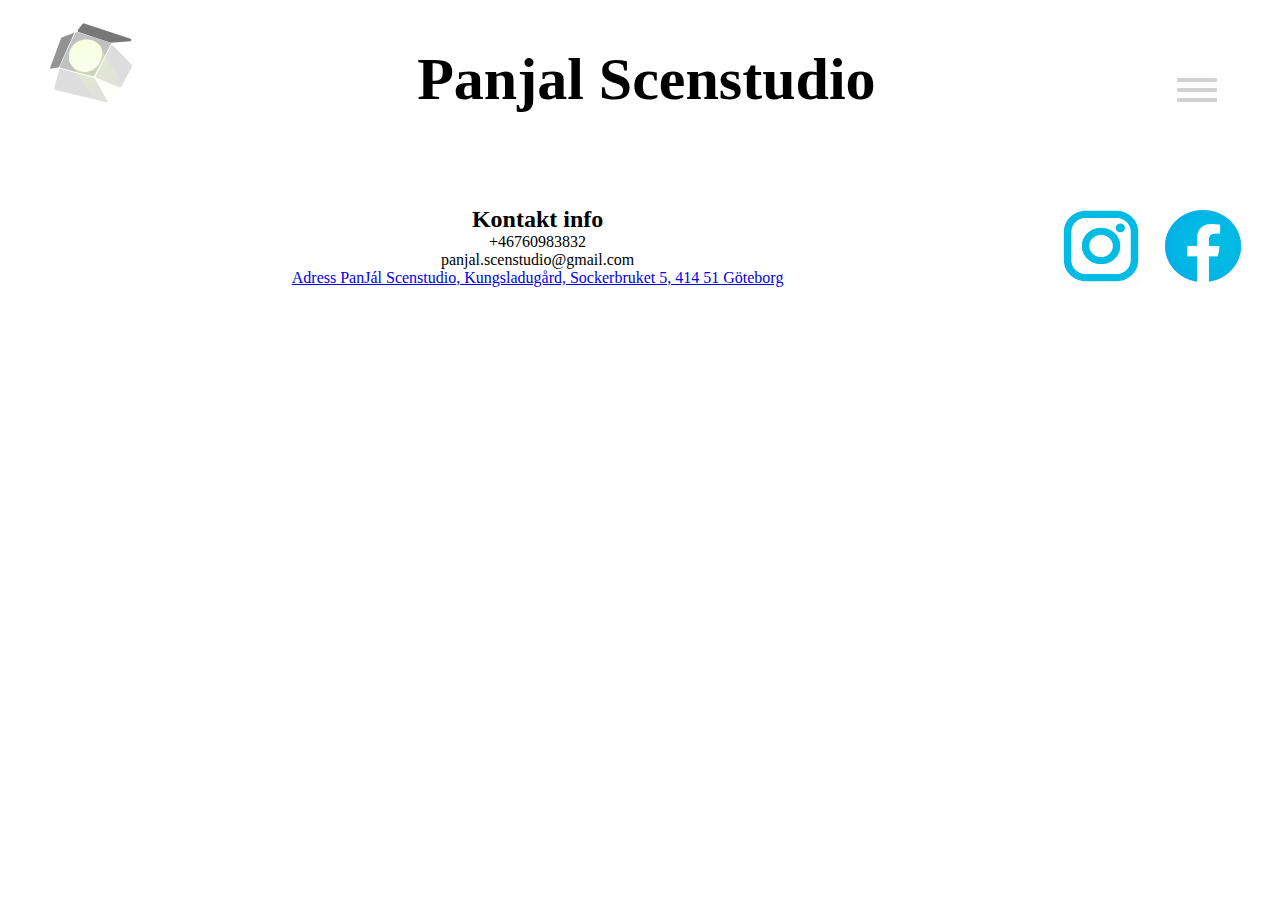
==== commit fa5a9b19: "InnanSlutinlämning" ====
--- a/mall.html
+++ b/mall.html
@@ -2150,11 +2150,11 @@
     <header class="headerAllaSidor"><h1>Panjal Scenstudio</h1></header>
     <nav class="burgerMeny">
         <ul class="burgerLinks">
-            <li><a href="../index.html">Hem</a></li>
-            <li><a href="../subSidor/forestallningar.html">På gång</a></li>
-            <li><a href="../subSidor/samverkan.html">Samverkan</a></li>
-            <li><a href="../subSidor/galleri.html">Galleri</a></li>
-            <li><a href="#">Om oss</a></li>
+            <li><a href="/index.html">Hem</a></li>
+            <li><a href="/subSidor/pagang.html">På gång</a></li>
+            <li><a href="/subSidor/samverkan.html">Samverkan</a></li>
+            <li><a href="/subSidor/galleri.html">Galleri</a></li>
+            <li><a href="/subSidor/omoss.html">Om oss</a></li>
         </ul>
         
         <div class="burger">
@@ -2184,57 +2184,6 @@
             <img src="../img/Facebook.blå.png" width="80" height="80"> </a>
        </div>
    </section>
-
-<section class="innerIndex">
-        <p>
-            <strong> PanJál Scenstudio </strong> är en scenkonstverksamhet sprungen ur den polska fysiska teatertradition som fick fotfäste i Göteborg under 80- och 90-talet genom Sören Larssons teaterakademi. Under 2000-talet fortsatte David Sperling Bolander traditionen genom sina uppskattade enmansföreställningar, i nära samarbete med Sören. Sedan 2017 har verksamheten utökats, och vi har blivit fler som jobbar och skapar scenkonst och musik i studion i Sockerbruket, i form av föreställningar och träning. 
-    
-    
-    
-            PanJál samverkar med ett flertal aktörer, däribland Scenstudion Gerlesborg med utbyten och samarbeten och Historieverket/Gathenhielmska Huset genom både internationella och lokalt förankrade scenkonstprojekt.
-            
-            
-            
-            
-            2021 fördjupar vi arbetet med att utveckla studion till en internationell scen för scenkonst och musik.
-        </p>  
-<br>
-        <p>
-        <strong> Om Studion </strong>
-    
-    
-    
-    Studion har ett dansgolv som är 6x7m, en takhöjd på 4m, flygel, kök, alkover med kontor och umgängesytor samt dusch. Lokalen används för repetitioner, klasser, workshops, föreställningar och evenemang. 
-    
-    
-    
-    Det finns goda möjligheter att hyra lokalen timvis eller hela dagar.
-    
-    Maila panjal.scenstudio@gmail.com vid intresse.
-    
-    
-    
-    Framåt planerar vi en renovering för att utöka studions golvyta.
-        </p> 
-<br>
-          <p>
-                <strong> Om Studion </strong>
-            
-            
-            
-            Studion har ett dansgolv som är 6x7m, en takhöjd på 4m, flygel, kök, alkover med kontor och umgängesytor samt dusch. Lokalen används för repetitioner, klasser, workshops, föreställningar och evenemang. 
-            
-            
-            
-            Det finns goda möjligheter att hyra lokalen timvis eller hela dagar.
-            
-            Maila panjal.scenstudio@gmail.com vid intresse.
-            
-            
-            
-            Framåt planerar vi en renovering för att utöka studions golvyta.
-        </p>
-</section>
 </section>
 </body>
 </html>--- a/css/style.css
+++ b/css/style.css
@@ -6,32 +6,47 @@
 
 /* Allt */
 
-#alltIndex {
-    font-size: 100%;
-    display: flex;
-    width: 100vw;
-    height: 120%;
-    display: grid;
-    grid-template-columns: 1fr 1fr;
-    grid-template-rows: 0.6fr 1fr 1fr 1fr 1fr;
-    grid-template-areas: 
-    "BB BB"
-    "II II"
-    "II II"
-    "II II"
-    "d1 d1"
-    ;
-}
-
-.innerIndex {
-    height: 20vh;
-    grid-area: II;
-    display: flex;
-    flex-direction: column;
-    justify-content: space-around;
-    align-self: center;
-
-}
+body {
+    font-size: calc([minimum size] + ([maximum size] - [minimum size]) * ((100vw - [minimum viewport width]) / ([maximum viewport width] - [minimum viewport width])));
+  }
+
+.footerDiv {
+    padding: 2%;
+    padding-bottom: 4%;
+    grid-area: d1;
+    display: grid;
+    grid-template-columns: 1fr 0.1fr 0.1fr;
+    grid-template-rows: 1fr;
+    grid-template-areas:
+    "mp in fb"
+    ;
+    background-color: white;
+    position: inherit;
+}
+
+.lokalisering {
+    grid-area: mp;
+}
+
+.instagram {
+    grid-area: in;
+}
+
+.instaBild {
+    width: 100%;
+}
+.facebookBild {
+    width: 100%;
+}
+
+.facebook {
+    grid-area: fb;
+}
+
+#facebook {
+    grid-area: fb;
+}
+
 
 #bakgrundsBild {
     grid-area: BB;
@@ -46,70 +61,78 @@
 
 .panalLogga {
     grid-area: pl;
-    width: 12%;
+    width: 10%;
     margin-left: 2%;
 }
 
 .headerAllaSidor {
     grid-area: he;
-    padding: 4%;
-    font-size: 220%;
-    margin-left: 6%;
+    padding: 1.5%;
+    font-size: 30px;
+    margin-left: 9%;
     display: block;
     margin-top: 2%;
     
 }
 
-#alltIndex h1{
-    text-align: center;
-}
-
-#alltIndex p{
-    text-align: center;
-}
-
-#alltIndex article {
-    padding: 10%;
-}
-
 /* Index sida */
 
-
-.footerDiv {
-    margin-top: auto;
-    margin-bottom: auto;
-    grid-area: d1;
-    display: grid;
-    grid-template-columns: 1fr 0.1fr 0.1fr;
-    grid-template-rows: 1fr;
-    grid-template-areas:
-    "mp in fb"
-    ;
+#alltIndex {
+    font-size: 100%;
+    width: 100%;
+    height: 100%;
+    display: grid;
+    grid-template-columns: 1fr 1fr;
+    grid-template-rows: 20vh 3fr 15vh;
+    grid-template-areas: 
+    "BB BB"
+    "II II"
+    "d1 d1"
+    ;
+    background-image: url(../img/Bakrgund.innehåll.png);
+}
+
+#alltIndex div{
+    text-align: center;
+}
+
+
+.innerIndex {
+    grid-area: II;
+    display: flex;
+    flex-direction: column;
+    align-content: space-around;
+    margin-left: 20%;
+    margin-right: 20%;
+
+}
+
+.bilderOchInfoIndex {
+    display: flex;
+    flex-direction: column;
+    text-align: center;
+    align-content: space-between;
+}
+.bilderPaStudion {
+    display: flex;
+    flex-direction: row;
+    width: 10vh;
+}
+
+.covidinfo {
+    color: red;
+    border: 1px solid red;
+    margin-left: 10%;
+    margin-right: 10%;
+}
+
+.covidinfo h1 {
+    margin: 5%;
 }
 
 .burgerMeny {
     grid-area: dv;
     width: 20%;
-}
-
-.lokalisering {
-    grid-area: mp;
-}
-
-.instagram {
-    grid-area: in;
-}
-
-.facebook {
-    grid-area: fb;
-}
-
-#facebook {
-    grid-area: fb;
-}
-
-section h2 {
-    text-align: center;
 }
 
 /* Burger */
@@ -136,7 +159,7 @@
 }
 
 .burgerActive {
-    transform: translateY(100vh);
+    transform: translateY(110vh);
 }
 
 .burgerLinks li {
@@ -152,15 +175,16 @@
 }
 
 .burger div {
-    width: 2em;
-    height: 3px;
+    width: 2.5em;
+    height: 0.3em;
     background-color: rgba(204, 204, 204, 0.911);
-    margin: 5px;
+    margin: 4%;
     border-radius: 10%;
+    margin-left: 7vw;
 }
 
 .toggle .line1 {
-    transform: rotate(-45deg) translate(-5px, 6px);
+    transform: rotate(-45deg) translate(-5px, 8.5px);
 }
 
 .toggle .line2 {
@@ -168,7 +192,7 @@
 }
 
 .toggle .line3 {
-    transform: rotate(45deg) translate(-5px, -6px);
+    transform: rotate(45deg) translate(-5px, -8.5px);
 }
 
 .burgerMeny ul {
@@ -185,7 +209,7 @@
     height: 200vh;
     display: grid;
     grid-template-columns: 0.2fr 1fr 0.2fr;
-    grid-template-rows: 0.3fr 3fr 1fr;
+    grid-template-rows: 20vh 3fr 1fr;
     grid-template-areas: 
     "BB BB BB"
     "SA SA SA"
@@ -205,7 +229,6 @@
     "s1 s2"
     "s3 s3"
     ;
-    background-color: white;
     background-image: url(../img/Bakrgund.innehåll.png);
 }
 
@@ -213,9 +236,9 @@
     grid-area: s1;
     display: flex;
     flex-direction: column;
-    border: 1px solid black;
     margin: 10%;
-    background-color: solid white;
+    border:solid rgb(248, 248, 248);
+    text-align: center;
 }
 
 
@@ -223,7 +246,7 @@
     grid-area: s2;
     display: flex;
     flex-direction: column;
-    border: 1px solid black;
+    border:solid rgb(248, 248, 248);
     margin: 10%;
 }
 
@@ -233,17 +256,35 @@
     margin-bottom: 3%;
     margin-left: 28%;
     margin-right: 28%;
-    border: 1px solid black;
-}
-
+
+    border:solid rgb(248, 248, 248);
+}
+
+.articleSamverkan1 div {
+    margin: 5%;
+}
+
+.articleSamverkan2 div {
+    margin: 5%;
+}
+
+.articleSamverkan3 div {
+    margin: 3%;
+}
 .headerSamverkan {
     grid-area: h1;
     font-size: 150%;
+    padding-top: 3%;
 }
 
 .underHeaderSamverkan {
     grid-area: h2;
     font-size: 150%;
+
+}
+
+.underHeaderSamverkan h3 {
+    margin-top: 5%;
 }
 
 .headerSamverkanHusen {
@@ -256,7 +297,11 @@
   }
 
 .bilderSamverkan {
-    size: 10%;
+    width: 100%;
+}
+
+.articleGerlersborg {
+    text-align: start;
 }
 
 /* Galleri */
@@ -269,17 +314,18 @@
     height: 150vh;
     display: grid;
     grid-template-columns: 0.2fr 1fr 0.2fr;
-    grid-template-rows: 0.3fr 3fr 1fr;
+    grid-template-rows: 20vh 100% 25vh;
     grid-template-areas: 
     "BB BB BB"
     "GA GA GA"
     "d1 d1 d1"
     ;
+    background-image: url(../img/Bakrgund.innehåll.png);
 }
 
 .innerGalleri {
     grid-area: GA;
-    margin-top: 5%;
+    margin-top: 3%;
 }
 
 .articleGalleri {
@@ -289,7 +335,7 @@
 }
 
 .bilderGalleri {
-    width: 50%;
+    width: 10vw;
     align-self: flex-start;
 }
 
@@ -297,10 +343,12 @@
     display: flex;
     border: 1px solid black;
     margin-bottom: 5%;
-    margin-left: 20%;
-    margin-right: 20%;
+    margin-left: 30%;
+    margin-right: 30%;
     flex-direction: row;
-    width: 100vh;
+    height: 100%;
+    text-align: center;
+    
 }
 
 .bilderOchInfo strong {
@@ -310,4 +358,169 @@
 .articleGalleri h1 {
     font-size: 200%;
     margin-bottom: 5%;
-}+}
+
+/*På Gång*/
+
+#alltPagang {
+    text-align: center;
+    font-size: 16px;
+    display: flex;
+    width: 100vw;
+    height: 150vh;
+    display: grid;
+    grid-template-columns: 0.2fr 1fr 0.2fr;
+    grid-template-rows: 20vh 3fr 1fr;
+    grid-template-areas: 
+    "BB BB BB"
+    "PG PG PG"
+    "d1 d1 d1"
+    ;
+    background-image: url(../img/Bakrgund.innehåll.png);
+}
+
+.innerPagang p{
+    text-align: start;
+}
+
+#alltPagang img{
+    align-self: center;
+}
+
+.innerPagang {
+    grid-area: PG;
+    display: flex;
+    flex-direction: column;
+    margin-left: 15%;
+    margin-right: 15%;
+    padding: 5%;
+}
+
+.bilderPagang {
+    border-radius: 150px;
+}
+
+.bilderOchHeadline {
+    margin-bottom: 10%;
+}
+
+.bilderOchHeadline img {
+    width: 30%;
+}
+
+.bilderOchHeadline h4 {
+    font-weight: normal;
+    font-size: 120%;
+}
+
+.innerPagang h1 {
+    font-size: 200%;
+    margin-bottom: 5%;
+}
+
+
+
+.divPagang {
+    display: flex;
+    flex-direction: row;
+    justify-content: space-around;
+    margin-top: 10%;
+    margin: 5%;
+}
+
+.divPagang img {
+    width: 10vw;
+    position: static;
+}
+
+.divPagang p {
+    height: 90%;
+}
+.innerDivPagang {
+    display: flex;
+    flex-direction: row;
+    justify-content: space-around;
+    border: 2px solid white
+}
+
+.innerDivPagang h2{
+    padding-bottom: 15%;
+
+}
+
+/*Om Oss*/
+
+#alltOmOss {
+    text-align: center;
+    font-size: 100%;
+    display: flex;
+    width: 100vw;
+    height: 100%;
+    display: grid;
+    grid-template-columns: 0.2fr 1fr 0.2fr;
+    grid-template-rows: 20vh 3fr 1fr;
+    grid-template-areas: 
+    "BB BB BB"
+    "OO OO OO"
+    "d1 d1 d1"
+    ;
+    background-image: url(../img/Bakrgund.innehåll.png);
+}
+
+#omOss {
+    font-size: 16px !important;
+}
+
+.innerOmOss {
+    grid-area: OO;
+    display: flex;
+    margin-left: 20%;
+    margin-right: 20%;
+    flex-direction: column;
+    justify-content: space-around;
+}
+
+.bilderOmOss {
+    border-radius: 100px;
+    width: 100%;
+}
+
+.scenkonstnärerna {
+    display: flex;
+    flex-direction: row;
+    justify-content: space-around;
+    padding: 3%;
+}
+
+.innerOmOss h1 {
+    font-size: 220%;
+}
+
+
+/*Responsivitet*/
+
+@media screen and (max-width: 800px) {
+
+    .divPagang {
+        display: flex;
+        flex-direction: column;
+        margin-top: 10%;
+        margin: 5%;
+    }
+
+    .innerDivPagang {
+        display: flex;
+        flex-direction: column;
+        justify-content: space-around;
+    }
+
+    html {
+        font-size: calc(16px + 6 * ((100vw - 320px) / 680)) !important;
+      }
+}
+
+@media screen and (max-width: 1000px) {
+    html {
+        font-size: 22px !important;
+    }
+  }